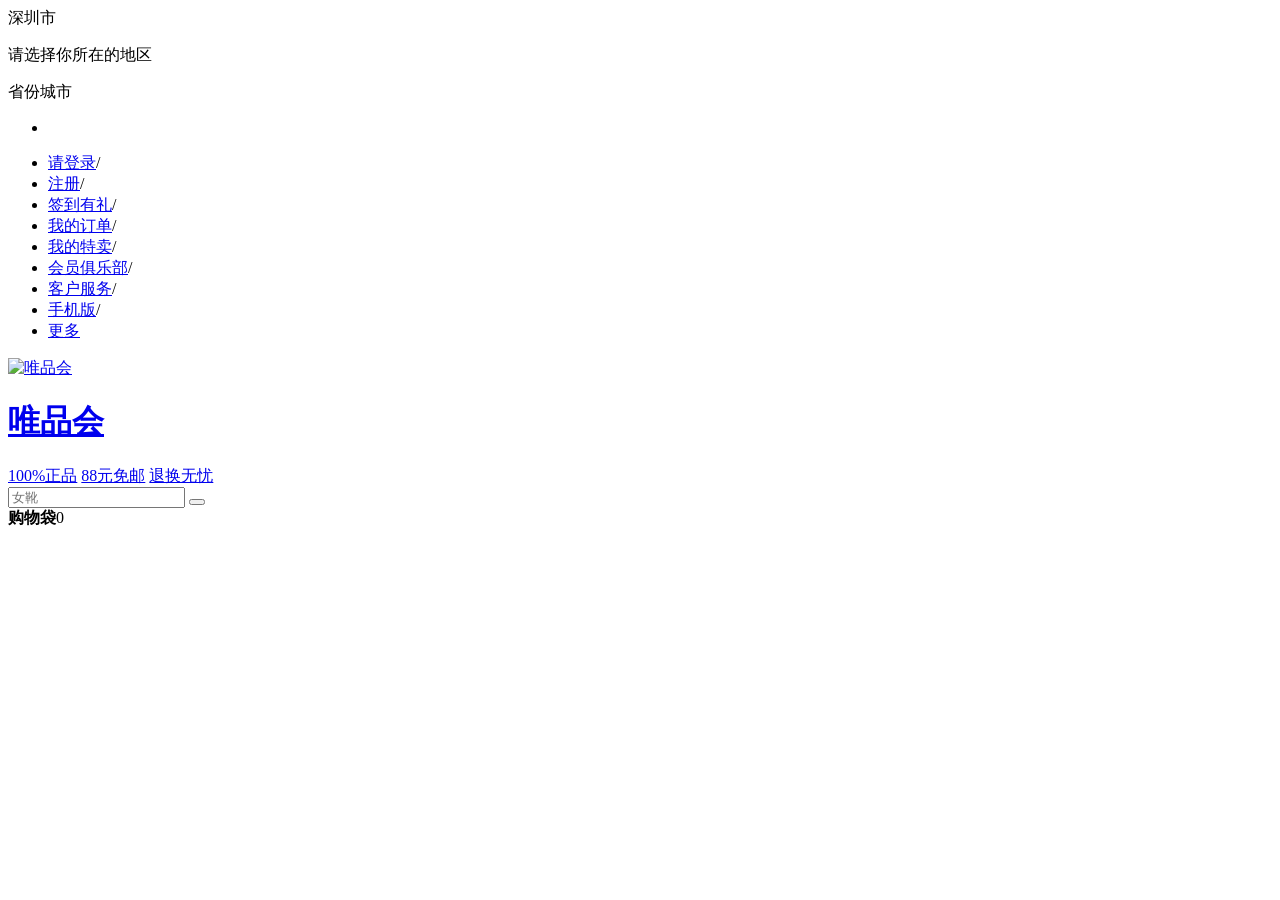
==== pages/index.html @ fd7fc165 "项目环境搭建-首页布局" ====
<!DOCTYPE html>
<html>
  <head>
    <meta charset="utf-8" />
    <title>Vipshop</title>
    <link rel="stylesheet" href="css/iconfont.css" />
    <link rel="stylesheet" href="css/index.css" />
    <link rel="stylesheet" href="css/init.css" />
  </head>
  <body>
    <div class="nav">
      <div class="topMessage container">
        <span id="area">
          深圳市<b class="iconfont icon-arrow-down-filling"></b>
          <div class="area">
            <p>请选择你所在的地区</p>
            <span>省份</span><span>城市</span>
            <ul>
              <li></li>
            </ul>
          </div>
        </span>
        <ul>
          <li><a href="#">请登录</a><span>/</span></li>
          <li><a href="#">注册</a><span>/</span></li>
          <li><a href="#">签到有礼</a><span>/</span></li>
          <li><a href="#">我的订单</a><span>/</span></li>
          <li>
            <a href="#">我的特卖<b class="iconfont icon-arrow-down-filling"></b></a><span>/</span>
          </li>
          <li>
            <a href="#">会员俱乐部<b class="iconfont icon-arrow-down-filling"></b></a><span>/</span>
          </li>
          <li>
            <a href="#">客户服务<b class="iconfont icon-arrow-down-filling"></b></a><span>/</span>
          </li>
          <li><a href="#">手机版</a><span>/</span></li>
          <li>
            <a href="#">更多<b class="iconfont icon-arrow-down-filling"></b></a>
          </li>
        </ul>
      </div>
    </div>
    <header class="container"> 
      <a href="#"><img src="img/logo.png" alt="唯品会"></a>
      <h1><a href="#" title="唯品会">唯品会</a></h1>
     <a href="#"><span><b class="iconfont icon-weipinhui"></b>100%正品</span></a>
     <a href="#"><span><b class="iconfont icon-weipinhui"></b>88元免邮</span></a>
     <a href="#"><span><b class="iconfont icon-weipinhui"></b>退换无忧</span></a>
     <div class="search">
      <input type="text" placeholder="女靴">
      <button><b class="iconfont icon-fangdajing"></b></button>
     </div>
     <div class="shopbag">
       <b class="iconfont icon-gouwudai"></b><b>购物袋</b><span>0</span></div>
    </header>
    
  </body>
</html>
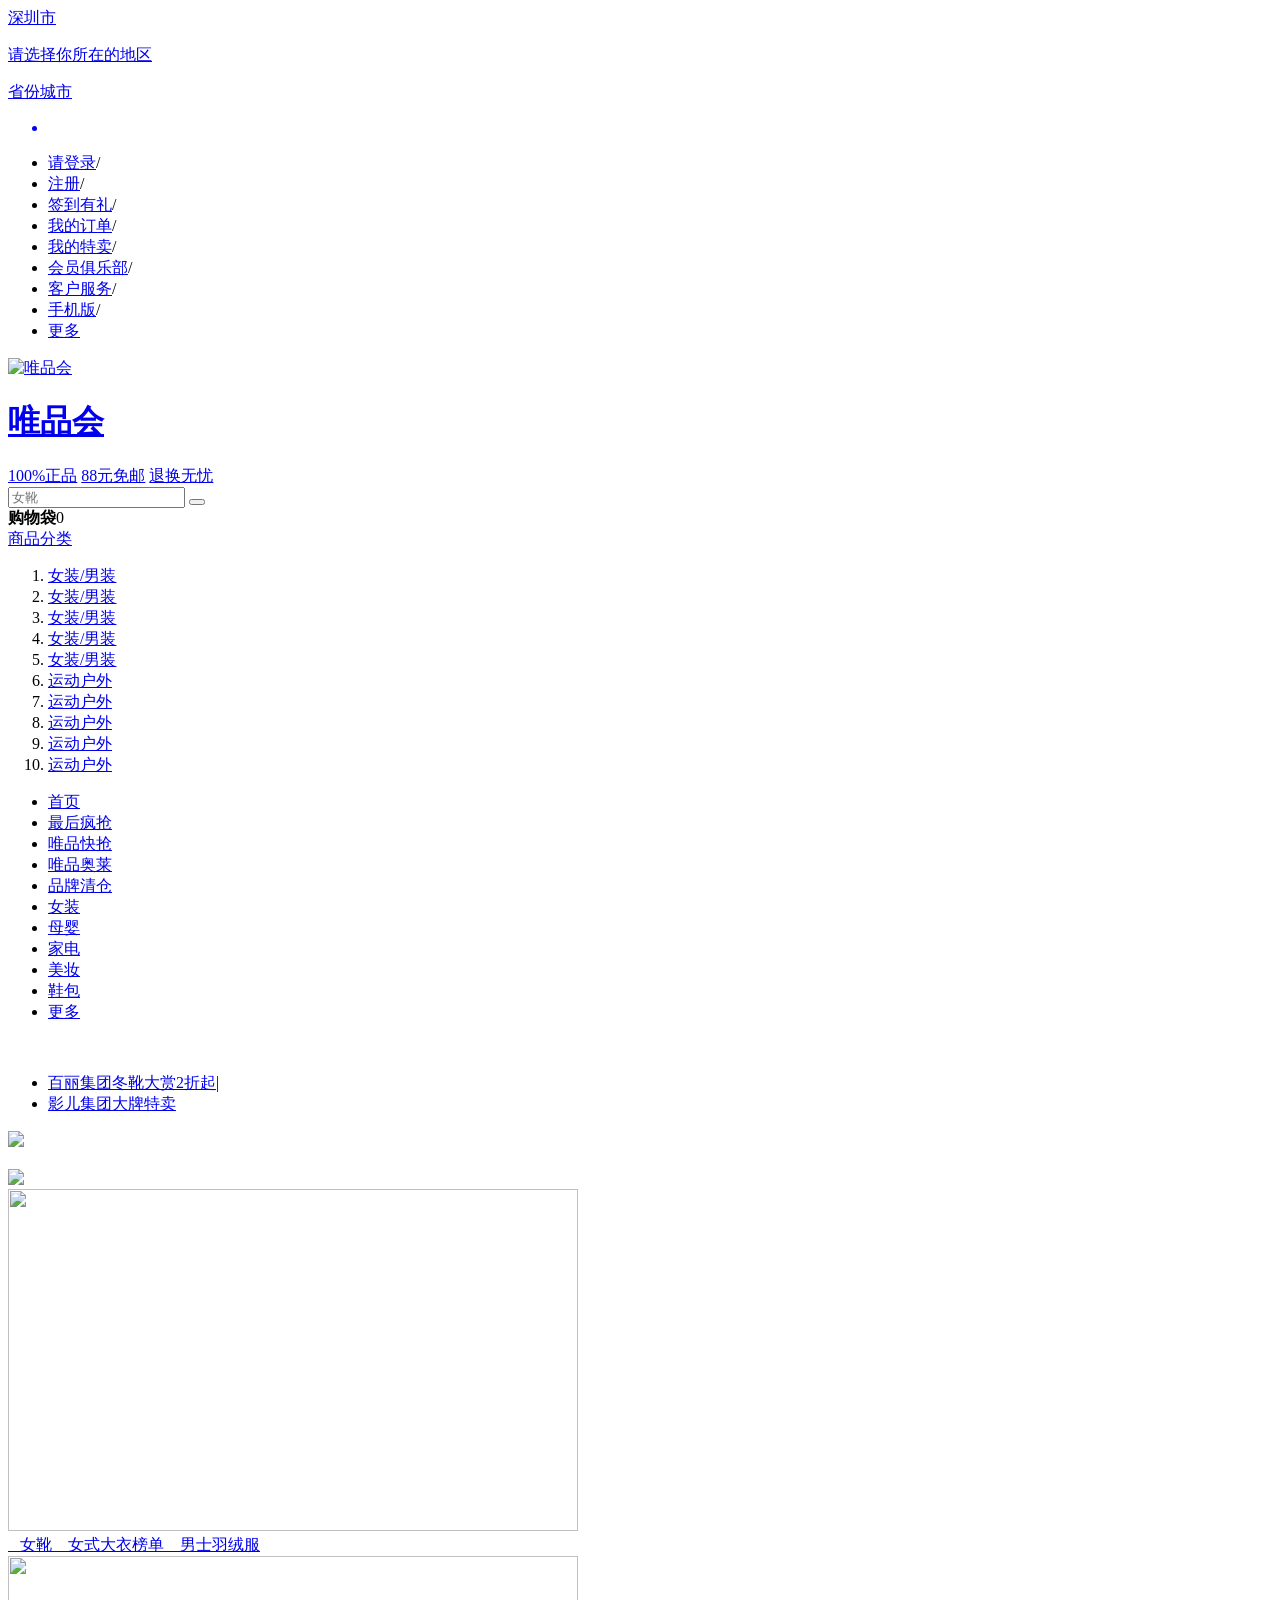
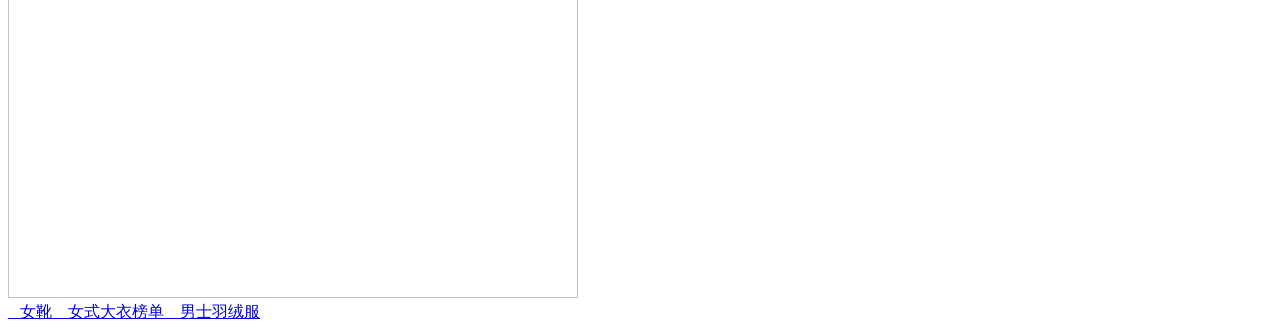
==== commit 01e7805b: "首页布局更新" ====
--- a/pages/index.html
+++ b/pages/index.html
@@ -10,7 +10,7 @@
   <body>
     <div class="nav">
       <div class="topMessage container">
-        <span id="area">
+        <a href="#" id="area">
           深圳市<b class="iconfont icon-arrow-down-filling"></b>
           <div class="area">
             <p>请选择你所在的地区</p>
@@ -19,7 +19,7 @@
               <li></li>
             </ul>
           </div>
-        </span>
+        </a>
         <ul>
           <li><a href="#">请登录</a><span>/</span></li>
           <li><a href="#">注册</a><span>/</span></li>
@@ -54,6 +54,100 @@
      <div class="shopbag">
        <b class="iconfont icon-gouwudai"></b><b>购物袋</b><span>0</span></div>
     </header>
-    
+    <div class="navlist container">
+      <span class="iconfont icon-caidan"><a href="#">商品分类</a>
+        <ol>
+          <li><a href="#">女装/男装</a></li>
+          <li><a href="#">女装/男装</a></li>
+          <li><a href="#">女装/男装</a></li>
+          <li><a href="#">女装/男装</a></li>
+          <li><a href="#">女装/男装</a></li>
+          <li><a href="#">运动户外</a></li>
+          <li><a href="#">运动户外</a></li>
+          <li><a href="#">运动户外</a></li>
+          <li><a href="#">运动户外</a></li>
+          <li><a href="#">运动户外</a></li>
+        </ol>
+      </span>
+      <ul>
+        <li><a href="#" class="navstyle">首页</a>
+        </li>
+        <li><a href="#">最后疯抢</a></li>
+        <li><a href="#">唯品快抢</a></li>
+        <li><a href="#">唯品奥莱</a></li>
+        <li><a href="#">品牌清仓</a></li>
+        <li><a href="#">女装</a></li>
+        <li><a href="#">母婴</a></li>
+        <li><a href="#">家电</a></li>
+        <li><a href="#">美妆</a></li>
+        <li><a href="#">鞋包</a></li>
+        <li><a href="#">更多<b class="iconfont icon-arrow-down"></b></a></li>
+      </ul>
+    </div>
+    <div class="banner">
+      <img src="img/C_banner.jpg" alt="">
+      <a href="#" class="container"><img src="img/banner.jpg" alt="" class="banner1"></a>
+      <ul>
+        <li><a href="#">百丽集团冬靴大赏2折起</a><span>|</span></li>
+        <li><a href="#">影儿集团大牌特卖</a></li>
+      </ul>
+    </div>
+    <div class="container content">
+      <a href="#" alt="大牌特卖" class="mt30"><img src="img/dptm.jpg"></a>
+      <div class="dptm">
+        <a href="#"><img src="img/dptm1.jpg" alt=""></a>
+        <a href="#"><img src="img/dptm2.jpg" alt=""></a>
+        <a href="#"><img src="img/dptm3.jpg" alt=""></a>
+      </div>
+      <a href="#" alt="每日必看专区" class="mt30"><img src="img/mrbk.jpg"></a>
+      <div class="mrbk">
+        <div href="#" class="case1">
+          <img src="img/goods2.jpg" alt="" style="width: 570px; height: 342px;">
+          <div class="goods">
+            <a href="#" id="slist">
+              <img src="img/goodli.jpg" alt="" class="goodstyle">
+              <img src="img/shoes1.png" alt="" class="slist">
+              <img src="img/hot.png" alt="" class="hot">
+              <span>女靴</span>
+            </a>
+            <a href="#" id="slist">
+              <img src="img/goodli.jpg" alt="" class="goodstyle">
+              <img src="img/dayi.png" alt="" class="slist">
+              <img src="img/hot.png" alt="" class="hot">
+              <span>女式大衣榜单</span>
+            </a>
+            <a href="#" id="slist">
+              <img src="img/goodli.jpg" alt="" class="goodstyle">
+              <img src="img/nanyrf.png" alt="" class="slist">
+              <img src="img/hot.png" alt="" class="hot">
+              <span>男士羽绒服</span>
+            </a>
+          </div>
+        </div>
+        <div href="#" class="case1">
+          <img src="img/goods2.jpg" alt="" style="width: 570px; height: 342px;">
+          <div class="goods">
+            <a href="#" id="slist">
+              <img src="img/goodli.jpg" alt="" class="goodstyle">
+              <img src="img/shoes1.png" alt="" class="slist">
+              <img src="img/hot.png" alt="" class="hot">
+              <span>女靴</span>
+            </a>
+            <a href="#" id="slist">
+              <img src="img/goodli.jpg" alt="" class="goodstyle">
+              <img src="img/dayi.png" alt="" class="slist">
+              <img src="img/hot.png" alt="" class="hot">
+              <span>女式大衣榜单</span>
+            </a>
+            <a href="#" id="slist">
+              <img src="img/goodli.jpg" alt="" class="goodstyle">
+              <img src="img/nanyrf.png" alt="" class="slist">
+              <img src="img/hot.png" alt="" class="hot">
+              <span>男士羽绒服</span>
+            </a>
+          </div>
+        </div>
+      </div>
+    </div>
   </body>
 </html>
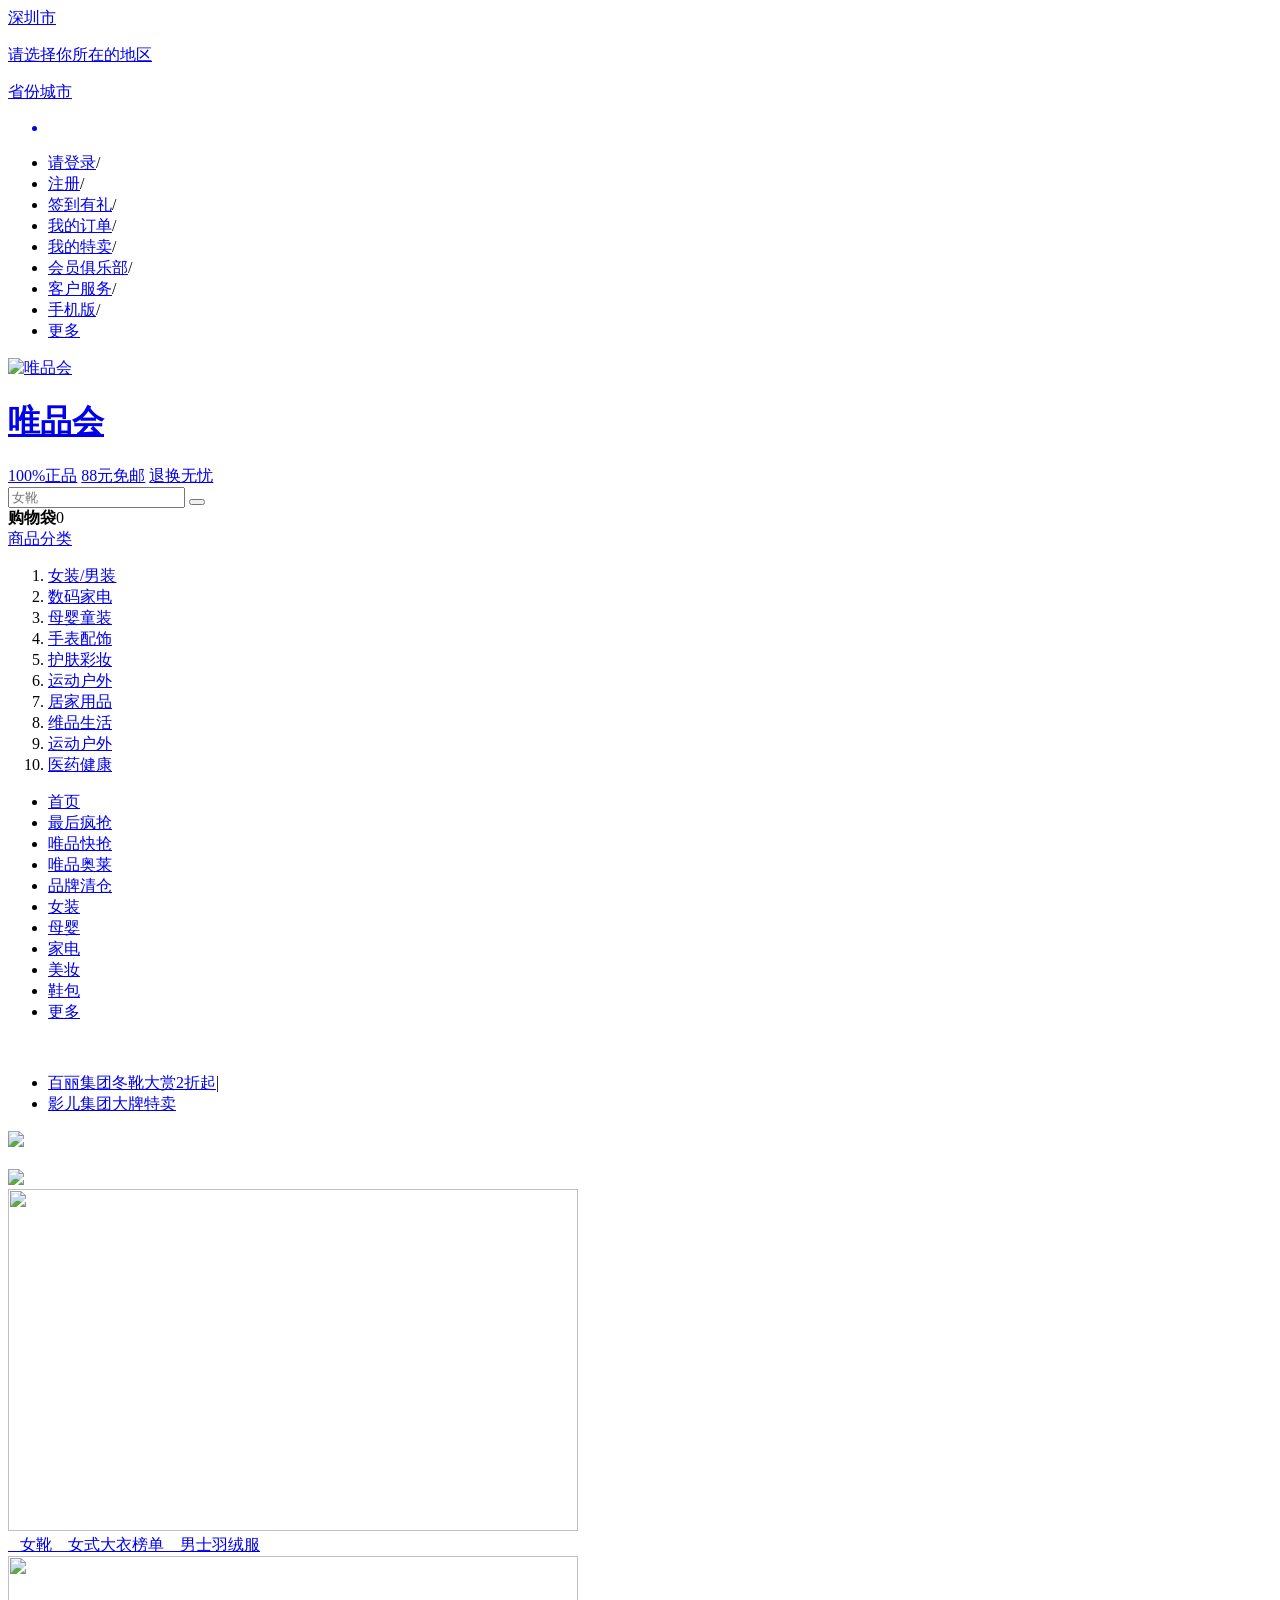
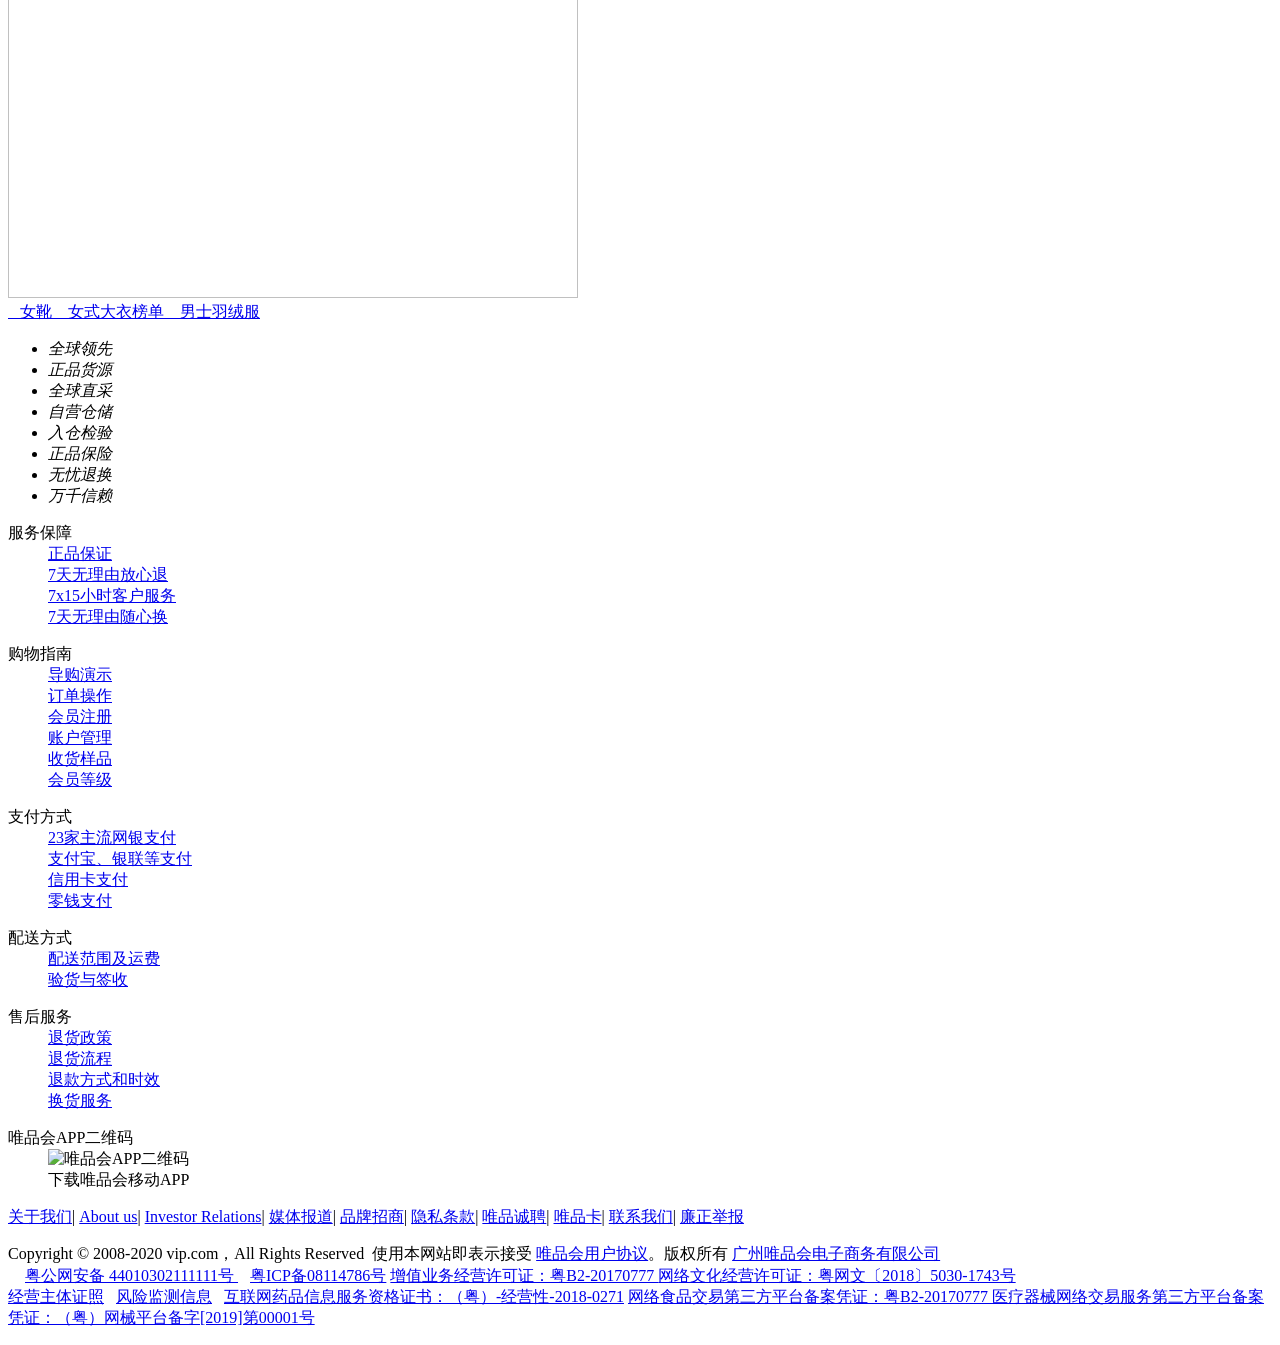
==== commit 648dd032: "11/22晚" ====
--- a/pages/index.html
+++ b/pages/index.html
@@ -56,17 +56,17 @@
     </header>
     <div class="navlist container">
       <span class="iconfont icon-caidan"><a href="#">商品分类</a>
-        <ol>
+        <ol class="nav_2">
           <li><a href="#">女装/男装</a></li>
-          <li><a href="#">女装/男装</a></li>
-          <li><a href="#">女装/男装</a></li>
-          <li><a href="#">女装/男装</a></li>
-          <li><a href="#">女装/男装</a></li>
+          <li><a href="#">数码家电</a></li>
+          <li><a href="#">母婴童装</a></li>
+          <li><a href="#">手表配饰</a></li>
+          <li><a href="#">护肤彩妆</a></li>
           <li><a href="#">运动户外</a></li>
+          <li><a href="#">居家用品</a></li>
+          <li><a href="#">维品生活</a></li>
           <li><a href="#">运动户外</a></li>
-          <li><a href="#">运动户外</a></li>
-          <li><a href="#">运动户外</a></li>
-          <li><a href="#">运动户外</a></li>
+          <li><a href="#">医药健康</a></li>
         </ol>
       </span>
       <ul>
@@ -149,5 +149,180 @@
         </div>
       </div>
     </div>
+    <!-- 分割线 -->
+    <footer id="footer" class="footer">
+      <div class="footer-inner">
+                      <ul class="footer-vip">
+                  <li>
+                      <i class="iconfont icon-pj_manyi">全球领先</i>
+                  </li>
+                  <li>
+                      <i class="">正品货源</i>
+                  </li>
+                  <li>
+                      <i class="">全球直采</i>
+                  </li>
+                  <li>
+                      <i class="">自营仓储</i>
+                  </li>
+                  <li>
+                      <i class="">入仓检验</i>
+                  </li>
+                  <li>
+                      <i class="">正品保险</i>
+                  </li>
+                  <li>
+                      <i class="">无忧退换</i>
+                  </li>
+                  <li>
+                      <i class="">万千信赖</i>
+                  </li>
+              </ul>
+              <div class="footer-list">
+                  <dl class="link-anim">
+                      <dt>服务保障</dt>
+                      <dd>
+                          <a href="//viva.vip.com/act/supportInsurance?wapid=vivac_767" target="_blank" rel="nofollow">正品保证</a>
+                      </dd>
+                      <dd>
+                          <a href="//help.vip.com/commitment.php" target="_blank" rel="nofollow">7天无理由放心退</a>
+                      </dd>
+                      <dd>
+                          <a href="//help.vip.com/commitment.php" target="_blank" class="J_common_help" rel="nofollow"></a>
+                      </dd>
+                      <dd>
+                          <a href="//acs.vip.com/" target="_blank" rel="nofollow">7x15小时客户服务</a>
+                      </dd>
+                      <dd>
+                          <a href="//viva.vip.com/act/changeProduct-pc?wapid=vivac_825" target="_blank" rel="nofollow">7天无理由随心换</a>
+                      </dd>
+                  </dl>
+                  <dl class="link-anim">
+                      <dt>购物指南</dt>
+                      <dd>
+                          <a href="//help.vip.com/themelist.php?type=detail&amp;id=308" target="_blank" rel="nofollow">导购演示</a>
+                      </dd>
+                      <dd>
+                          <a href="//help.vip.com/themelist.php?type=detail&amp;id=330" target="_blank" rel="nofollow">订单操作</a>
+                      </dd>
+                      <dd>
+                          <a href="//help.vip.com/themelist.php?type=detail&amp;id=206" target="_blank" rel="nofollow">会员注册</a>
+                      </dd>
+                      <dd>
+                          <a href="//help.vip.com/themelist.php?type=detail&amp;id=329" target="_blank" rel="nofollow">账户管理</a>
+                      </dd>
+                      <dd>
+                          <a href="//help.vip.com/themelist.php?type=detail&amp;id=104" target="_blank" rel="nofollow">收货样品</a>
+                      </dd>
+                      <dd>
+                          <a href="//help.vip.com/themelist.php?cid=69" target="_blank" rel="nofollow">会员等级</a>
+                      </dd>
+                  </dl>
+                  <dl class="link-anim">
+                      <dt>支付方式</dt>
+                      <dd>
+                          <a href="//help.vip.com/themelist.php?type=detail&amp;id=336" target="_blank" rel="nofollow">23家主流网银支付</a>
+                      </dd>
+                      <dd>
+                          <a href="//help.vip.com/themelist.php?type=detail&amp;id=336" target="_blank" rel="nofollow">支付宝、银联等支付</a>
+                      </dd>
+                      <dd>
+                          <a href="//help.vip.com/themelist.php?type=detail&amp;id=336" target="_blank" rel="nofollow">信用卡支付</a>
+                      </dd>
+                      <dd>
+                          <a href="//help.vip.com/themelist.php?type=detail&amp;id=335" target="_blank" rel="nofollow">零钱支付</a>
+                      </dd>
+                  </dl>
+                  <dl class="link-anim">
+                      <dt>配送方式</dt>
+                      <dd>
+                          <a href="//help.vip.com/themelist.php?type=detail&amp;id=345" target="_blank" rel="nofollow">配送范围及运费</a>
+                      </dd>
+                      <dd>
+                          <a href="//help.vip.com/themelist.php?type=detail&amp;id=63" target="_blank" rel="nofollow">验货与签收</a>
+                      </dd>
+                  </dl>
+                  <dl class="link-anim">
+                      <dt>售后服务</dt>
+                      <dd>
+                          <a href="//help.vip.com/themelist.php?cid=74" target="_blank" rel="nofollow">退货政策</a>
+                      </dd>
+                      <dd>
+                          <a href="//help.vip.com/themelist.php?type=detail&amp;id=236" target="_blank" rel="nofollow">退货流程</a>
+                      </dd>
+                      <dd>
+                          <a href="//help.vip.com/themelist.php?type=detail&amp;id=317" target="_blank" rel="nofollow">退款方式和时效</a>
+                      </dd>
+                      <dd>
+                          <a href="//help.vip.com/themelist.php?cid=146" target="_blank" rel="nofollow">换货服务</a>
+                      </dd>
+                  </dl>
+                  <dl class="tc last">
+                      <dt>唯品会APP二维码</dt>
+                      <dd>
+                          <img class="lazy" src="//a.vpimg4.com/upload/actpics/xuangou_daily/help/page_bottom_dl_n.png" width="100" height="100" alt="唯品会APP二维码">
+                      </dd>
+                      <dd>下载唯品会移动APP</dd>
+                  </dl>
+              </div>
+                      <div class="footer-infor">
+              <p class="footer-infor-link">
+                  <a target="_blank" rel="nofollow" href="//www.vip.com/about-us" title="关于我们">关于我们</a>|
+                  <a target="_blank" rel="nofollow" href="//www.vip.com/en/about-us" title="About us">About us</a>|
+                  <a target="_blank" rel="nofollow" href="http://ir.vip.com/" title="Investor Relations">Investor Relations</a>|
+                  <a target="_blank" rel="nofollow" href="//blog.vip.com/?r=/Blog/HTML_showList/sort_id//29" title="媒体报道">媒体报道</a>|
+                  <a target="_blank" rel="nofollow" href="//vis.vip.com/stipulate/" title="品牌招商">品牌招商</a>|
+                  <a target="_blank" rel="nofollow" href="//www.vip.com/privacy" title="隐私条款">隐私条款</a>|
+                  <a target="_blank" rel="nofollow" href="https://job.vip.com" title="唯品诚聘">唯品诚聘</a>|
+                  <a target="_blank" rel="nofollow" href="//detail.vip.com/vipcard.html" title="唯品卡">唯品卡</a>|
+                  <a target="_blank" href="//www.vip.com/contact-us" title="联系我们">联系我们</a>|
+                  <a target="_blank" href="//www.vip.com/jubao" title="廉正举报">廉正举报</a>
+              </p>
+              <p class="footer-infor-txt">
+                  Copyright © 2008-2020 vip.com，All Rights Reserved&nbsp;&nbsp;使用本网站即表示接受
+                  <a rel="nofollow" href="//viva.vip.com/act/supportClause-pc?wapid=vivac_802">唯品会用户协议</a>。版权所有
+                  <a rel="nofollow" href="//www.vip.com/">广州唯品会电子商务有限公司</a>
+                  <br>
+                  <a href="http://www.beian.gov.cn/portal/registerSystemInfo?recordcode=44010302111111" target="_blank">
+                      <img src="//a.vpimg4.com/upload/actpics/act/sp/police_icon.png" width="14" height="14" style="margin:2px 3px 0 0;">粤公网安备 44010302111111号
+                  </a>&nbsp;&nbsp;
+                  <a rel="nofollow" href="http://www.beian.miit.gov.cn">粤ICP备08114786号</a>
+                  <a rel="nofollow" target="_blank" href="//viva.vip.com/act/actValueAddedService-pc">增值业务经营许可证：粤B2-20170777 </a>
+                  <a rel="nofollow" href="http://qr.ccm.gov.cn/lic/4b3d4177d8ec4aef91469e36f63702fa#">网络文化经营许可证：粤网文〔2018〕5030-1743号</a>
+                  <br>
+                  <a rel="nofollow" href="//viva.vip.com/act/actBusinessLicense-pc?wapid=vivac_813">经营主体证照</a>&nbsp;&nbsp;
+                  <a href="//help.vip.com/themelist.php?type=detail&amp;id=475" target="_blank" rel="nofollow">风险监测信息</a>&nbsp;&nbsp;
+                  <a rel="nofollow" href="//viva.vip.com/act/c/actDrugInfoLicense-pc?wapid=vivac_1070">互联网药品信息服务资格证书：（粤）-经营性-2018-0271</a>
+                  <a rel="nofollow" href="//viva.vip.com/act/actFoodTradeLicense-pc?wapid=vivac_1131"> 网络食品交易第三方平台备案凭证：粤B2-20170777 </a>
+                  <a rel="nofollow" href="//viva.vip.com/act/actInstrumentTradeLicense-pc?wapid=vivac_1132">医疗器械网络交易服务第三方平台备案凭证：（粤）网械平台备字[2019]第00001号</a>
+              </p>
+          </div>
+      </div>
+      <div class="footer-ft">
+          <p class="footer-pic">
+              <a rel="nofollow" target="_blank" href="//online.unionpay.com/">
+                  <i class="footer-pic-ico01" title="银联特约商户"></i>
+              </a>
+              <a rel="nofollow" target="_blank" href="//weiquan.vip.com">
+                  <i class="footer-pic-ico04" title="消费维权服务站"></i>
+              </a>
+              <a rel="nofollow" target="_blank" href="https://www.12377.cn/">
+                  <i class="footer-pic-ico11" title="不良信息举报中心"></i>
+              </a>
+              <a rel="nofollow" target="_blank" href="http://www.gzjd.gov.cn/">
+                  <i class="footer-pic-ico06" title="网络警察报警平台"></i>
+              </a>
+              <a rel="nofollow" target="_blank" href="//www.weibo.com/u/2931161010?topnav=1&amp;wvr=6&amp;topsug=1&amp;is_hot=1">
+                  <i class="footer-pic-ico07" title="公安局网络警察支队"></i>
+              </a>
+              <a rel="nofollow" target="_blank" href="https://credit.cecdc.com/CX20160725023666090470.html" id="___szfw_logo___">
+                  <i class="footer-pic-ico09" title="诚信网站"></i>
+              </a>
+              <a rel="nofollow" target="_blank" href="https://ss.knet.cn/verifyseal.dll?sn=2011022400100006603&amp;ct=df&amp;a=1&amp;pa=0.5265976136604793">
+                  <i class="footer-pic-ico10" title="可信网站"></i>
+              </a>
+          </p>
+      </div>
+  </footer>
   </body>
 </html>
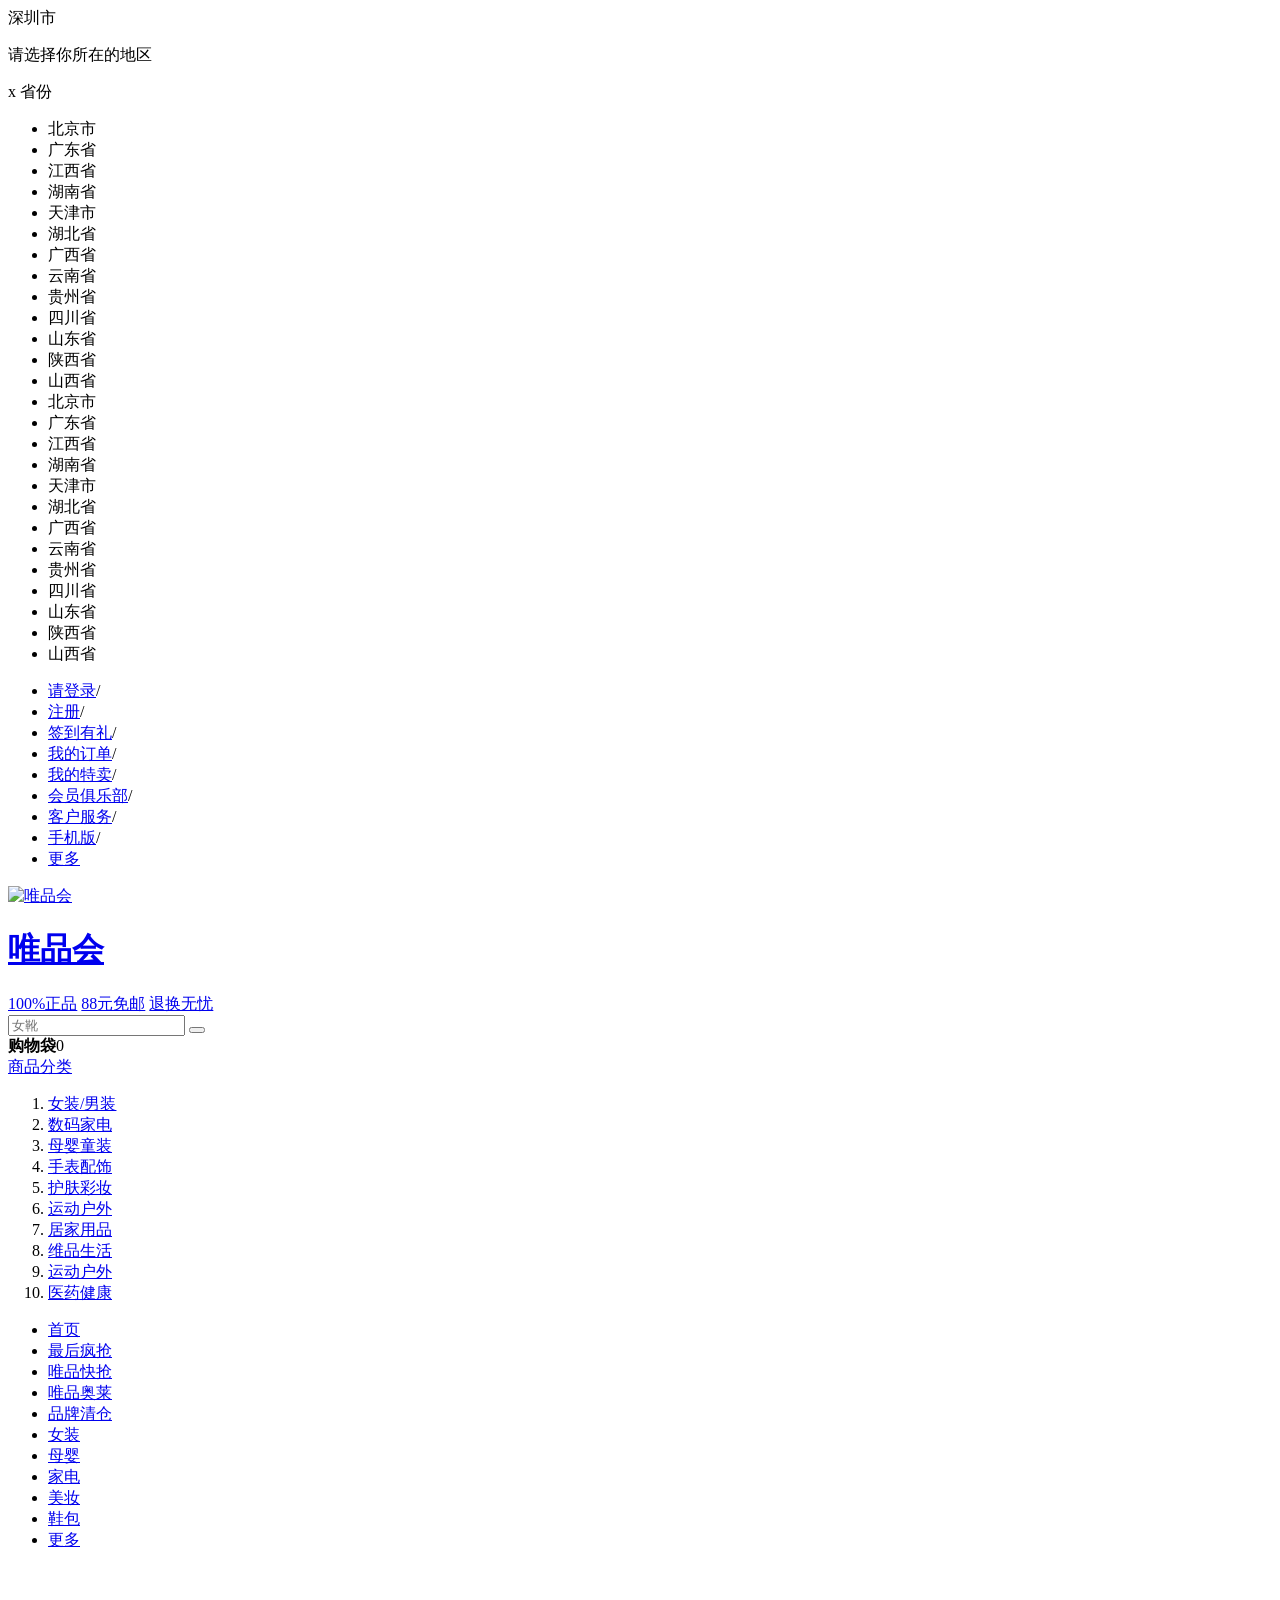
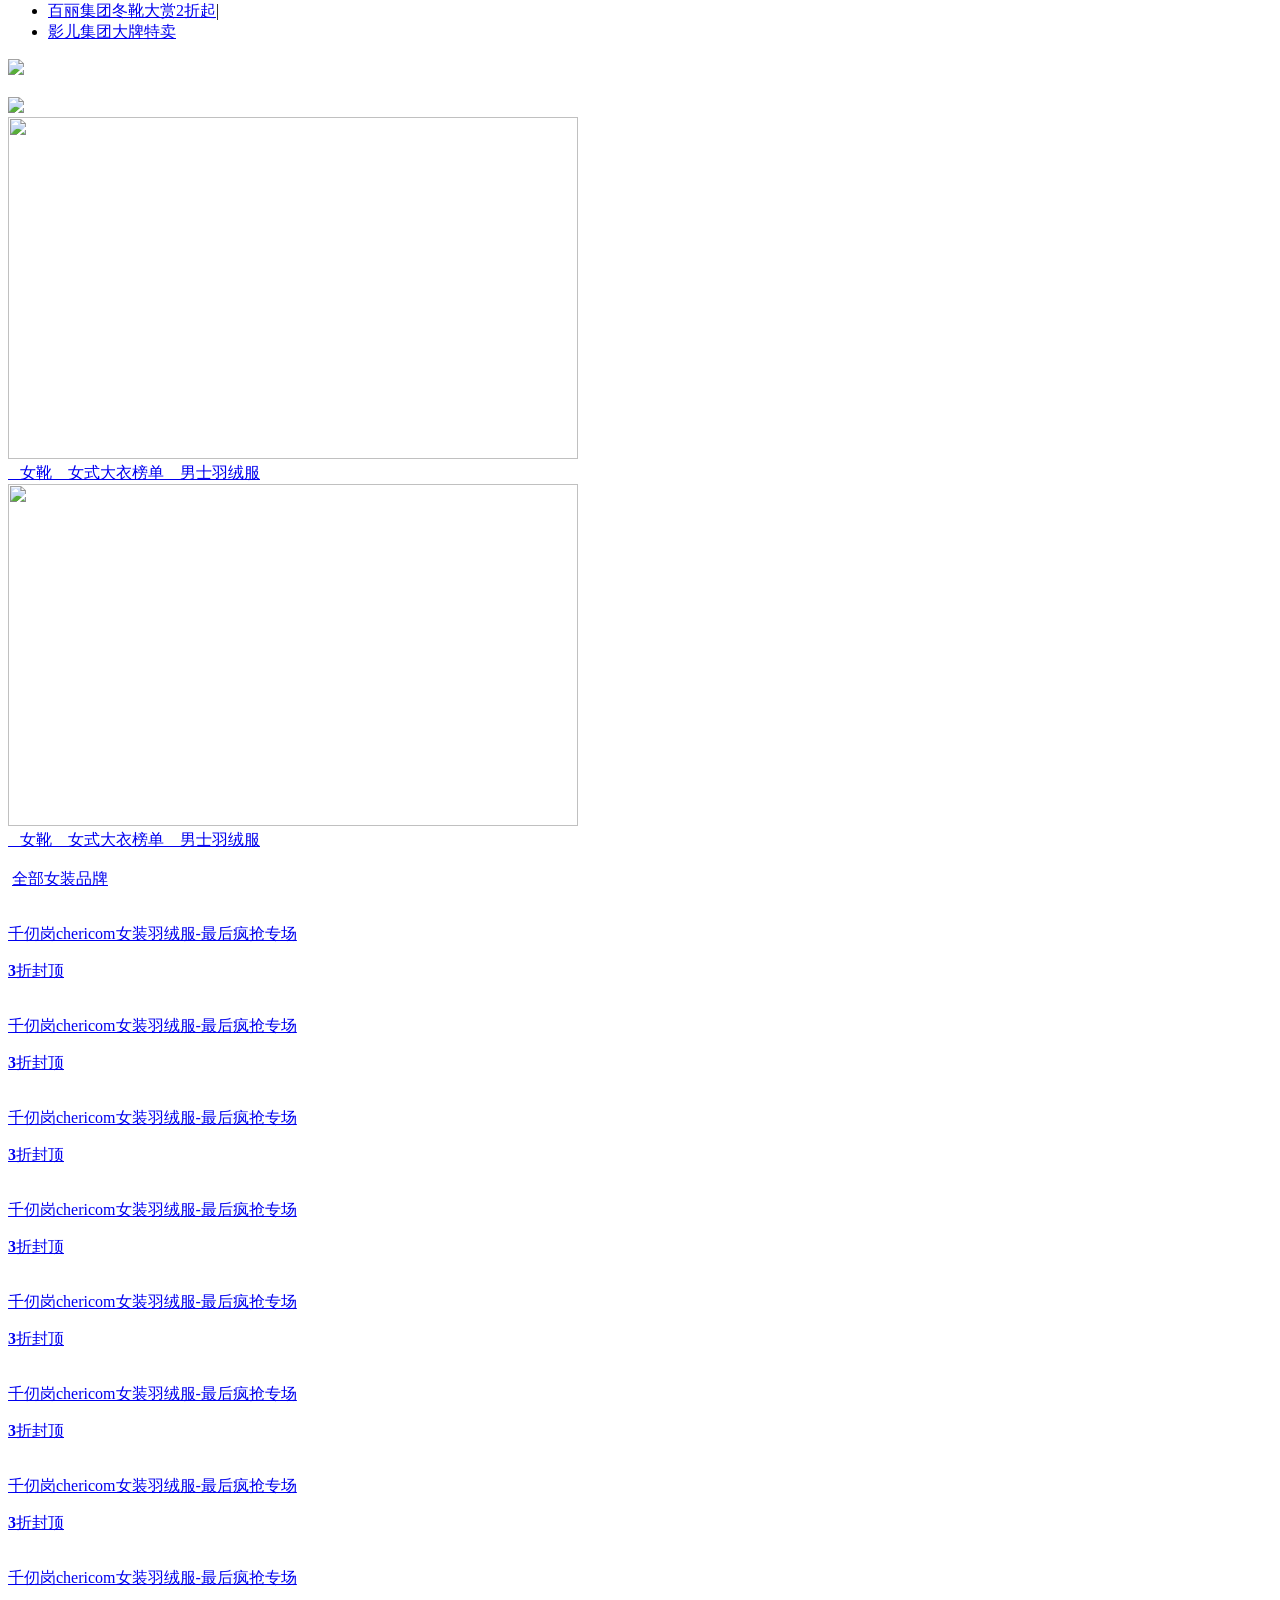
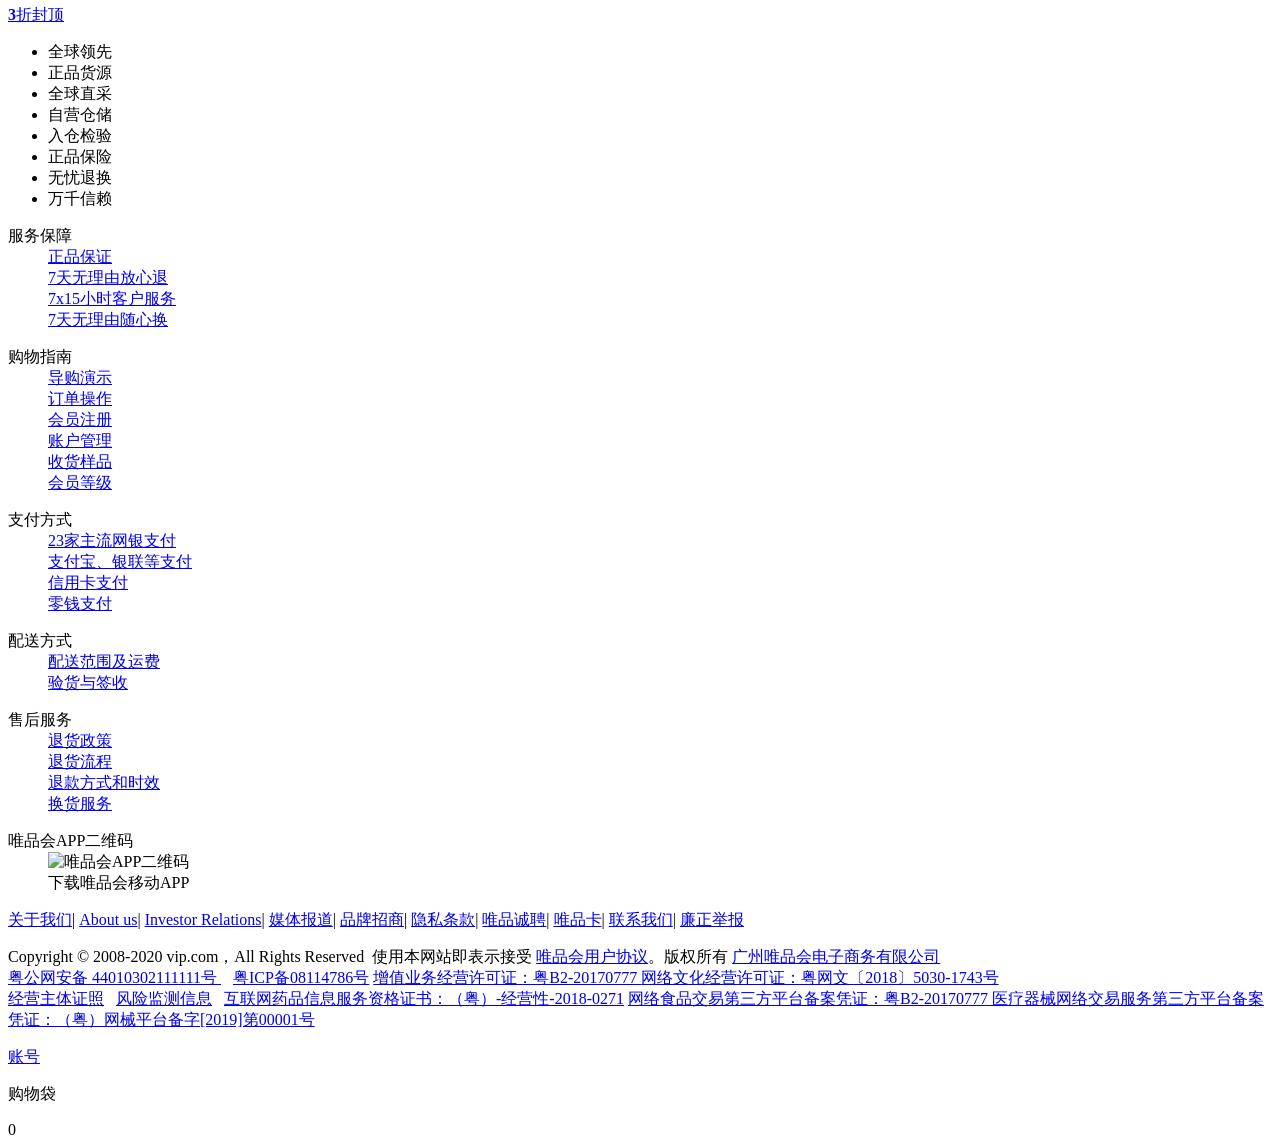
==== commit f0009c99: "首页布局完成，登录界面构建" ====
--- a/pages/index.html
+++ b/pages/index.html
@@ -8,20 +8,48 @@
     <link rel="stylesheet" href="css/init.css" />
   </head>
   <body>
+    <!-- 顶部导航 -->
     <div class="nav">
       <div class="topMessage container">
-        <a href="#" id="area">
+        <span id="area">
           深圳市<b class="iconfont icon-arrow-down-filling"></b>
           <div class="area">
             <p>请选择你所在的地区</p>
-            <span>省份</span><span>城市</span>
-            <ul>
-              <li></li>
-            </ul>
+            <span class="close">x</span>
+            <span class="province">省份
+              <ul>
+                <li>北京市</li>
+                <li>广东省</li>
+                <li>江西省</li>
+                <li>湖南省</li>
+                <li>天津市</li>
+                <li>湖北省</li>
+                <li>广西省</li>
+                <li>云南省</li>
+                <li>贵州省</li>
+                <li>四川省</li>
+                <li>山东省</li>
+                <li>陕西省</li>
+                <li>山西省</li>
+                <li>北京市</li>
+                <li>广东省</li>
+                <li>江西省</li>
+                <li>湖南省</li>
+                <li>天津市</li>
+                <li>湖北省</li>
+                <li>广西省</li>
+                <li>云南省</li>
+                <li>贵州省</li>
+                <li>四川省</li>
+                <li>山东省</li>
+                <li>陕西省</li>
+                <li>山西省</li>
+              </ul>
+            </span>
           </div>
-        </a>
-        <ul>
-          <li><a href="#">请登录</a><span>/</span></li>
+        </span>
+        <ul class="nav-top">
+          <li><a href="login.html">请登录</a><span>/</span></li>
           <li><a href="#">注册</a><span>/</span></li>
           <li><a href="#">签到有礼</a><span>/</span></li>
           <li><a href="#">我的订单</a><span>/</span></li>
@@ -41,6 +69,7 @@
         </ul>
       </div>
     </div>
+    <!-- 头部 -->
     <header class="container"> 
       <a href="#"><img src="img/logo.png" alt="唯品会"></a>
       <h1><a href="#" title="唯品会">唯品会</a></h1>
@@ -49,11 +78,12 @@
      <a href="#"><span><b class="iconfont icon-weipinhui"></b>退换无忧</span></a>
      <div class="search">
       <input type="text" placeholder="女靴">
-      <button><b class="iconfont icon-fangdajing"></b></button>
+      <button><b class="iconfont icon-search"></b></button>
      </div>
      <div class="shopbag">
        <b class="iconfont icon-gouwudai"></b><b>购物袋</b><span>0</span></div>
     </header>
+    <!-- 商品导航 -->
     <div class="navlist container">
       <span class="iconfont icon-caidan"><a href="#">商品分类</a>
         <ol class="nav_2">
@@ -84,6 +114,7 @@
         <li><a href="#">更多<b class="iconfont icon-arrow-down"></b></a></li>
       </ul>
     </div>
+    <!-- banner图 -->
     <div class="banner">
       <img src="img/C_banner.jpg" alt="">
       <a href="#" class="container"><img src="img/banner.jpg" alt="" class="banner1"></a>
@@ -92,12 +123,13 @@
         <li><a href="#">影儿集团大牌特卖</a></li>
       </ul>
     </div>
+    <!-- 主题内容 -->
     <div class="container content">
-      <a href="#" alt="大牌特卖" class="mt30"><img src="img/dptm.jpg"></a>
+      <a href="#" alt="大牌特卖" class="mt30"><img src="img/dptm.png"></a>
       <div class="dptm">
-        <a href="#"><img src="img/dptm1.jpg" alt=""></a>
-        <a href="#"><img src="img/dptm2.jpg" alt=""></a>
-        <a href="#"><img src="img/dptm3.jpg" alt=""></a>
+        <a href="#"><img src="img/dptm1.png" alt=""></a>
+        <a href="#"><img src="img/dptm2.png" alt=""></a>
+        <a href="#"><img src="img/dptm3.png" alt=""></a>
       </div>
       <a href="#" alt="每日必看专区" class="mt30"><img src="img/mrbk.jpg"></a>
       <div class="mrbk">
@@ -149,55 +181,136 @@
         </div>
       </div>
     </div>
-    <!-- 分割线 -->
+    <div class="main container">
+      <img src="img/clock2.png" alt="" class="main-head">
+      <div class="main-top">
+        <img src="img/nzpp.png" alt="">
+        <a href="#">全部女装品牌<i class="iconfont icon-arrow-double-right"></i></a>
+      </div>
+      <div class="page">
+        <div class="item">
+          <a href="#">
+            <img src="img/item1.jpg" alt="">
+            <div class="info">
+              <p>千仞岗chericom女装羽绒服-最后疯抢专场</p>
+              <span><b>3</b>折封顶</span>
+            </div>
+          </a>
+        </div>
+        <div class="item">
+          <a href="#">
+            <img src="img/item2.jpg" alt="">
+            <div class="info">
+              <p>千仞岗chericom女装羽绒服-最后疯抢专场</p>
+              <span><b>3</b>折封顶</span>
+            </div>
+          </a>
+        </div>
+        <div class="item">
+          <a href="#">
+            <img src="img/item3.jpg" alt="">
+            <div class="info">
+              <p>千仞岗chericom女装羽绒服-最后疯抢专场</p>
+              <span><b>3</b>折封顶</span>
+            </div>
+          </a>
+        </div>
+        <div class="item">
+          <a href="#">
+            <img src="img/item4.jpg" alt="">
+            <div class="info">
+              <p>千仞岗chericom女装羽绒服-最后疯抢专场</p>
+              <span><b>3</b>折封顶</span>
+            </div>
+          </a>
+        </div>
+        <div class="item">
+          <a href="#">
+            <img src="img/item1.jpg" alt="">
+            <div class="info">
+              <p>千仞岗chericom女装羽绒服-最后疯抢专场</p>
+              <span><b>3</b>折封顶</span>
+            </div>
+          </a>
+        </div>
+        <div class="item">
+          <a href="#">
+            <img src="img/item2.jpg" alt="">
+            <div class="info">
+              <p>千仞岗chericom女装羽绒服-最后疯抢专场</p>
+              <span><b>3</b>折封顶</span>
+            </div>
+          </a>
+        </div>
+        <div class="item">
+          <a href="#">
+            <img src="img/item3.jpg" alt="">
+            <div class="info">
+              <p>千仞岗chericom女装羽绒服-最后疯抢专场</p>
+              <span><b>3</b>折封顶</span>
+            </div>
+          </a>
+        </div>
+        <div class="item">
+          <a href="#">
+            <img src="img/item4.jpg" alt="">
+            <div class="info">
+              <p>千仞岗chericom女装羽绒服-最后疯抢专场</p>
+              <span><b>3</b>折封顶</span>
+            </div>
+          </a>
+        </div>
+      </div>
+    </div>
+    <!-- 底部 -->
     <footer id="footer" class="footer">
       <div class="footer-inner">
-                      <ul class="footer-vip">
-                  <li>
-                      <i class="iconfont icon-pj_manyi">全球领先</i>
-                  </li>
-                  <li>
-                      <i class="">正品货源</i>
-                  </li>
-                  <li>
-                      <i class="">全球直采</i>
-                  </li>
-                  <li>
-                      <i class="">自营仓储</i>
-                  </li>
-                  <li>
-                      <i class="">入仓检验</i>
-                  </li>
-                  <li>
-                      <i class="">正品保险</i>
-                  </li>
-                  <li>
-                      <i class="">无忧退换</i>
-                  </li>
-                  <li>
-                      <i class="">万千信赖</i>
-                  </li>
-              </ul>
-              <div class="footer-list">
-                  <dl class="link-anim">
-                      <dt>服务保障</dt>
-                      <dd>
-                          <a href="//viva.vip.com/act/supportInsurance?wapid=vivac_767" target="_blank" rel="nofollow">正品保证</a>
-                      </dd>
-                      <dd>
-                          <a href="//help.vip.com/commitment.php" target="_blank" rel="nofollow">7天无理由放心退</a>
-                      </dd>
-                      <dd>
-                          <a href="//help.vip.com/commitment.php" target="_blank" class="J_common_help" rel="nofollow"></a>
-                      </dd>
-                      <dd>
-                          <a href="//acs.vip.com/" target="_blank" rel="nofollow">7x15小时客户服务</a>
-                      </dd>
-                      <dd>
-                          <a href="//viva.vip.com/act/changeProduct-pc?wapid=vivac_825" target="_blank" rel="nofollow">7天无理由随心换</a>
-                      </dd>
-                  </dl>
-                  <dl class="link-anim">
+        <ul class="footer-vip">
+            <li>
+                <i class="iconfont icon-pj_manyi"></i>全球领先
+            </li>
+            <li>
+                <i class="iconfont icon-pj_manyi"></i>正品货源
+            </li>
+            <li>
+                <i class="iconfont icon-pj_manyi"></i>全球直采
+            </li>
+            <li>
+                <i class="iconfont icon-pj_manyi"></i>自营仓储
+            </li>
+            <li>
+                <i class="iconfont icon-pj_manyi"></i>入仓检验
+            </li>
+            <li>
+                <i class="iconfont icon-pj_manyi"></i>正品保险
+            </li>
+            <li>
+                <i class="iconfont icon-pj_manyi"></i>无忧退换
+            </li>
+            <li>
+                <i class="iconfont icon-pj_manyi"></i>万千信赖
+            </li>
+        </ul>
+        <div class="footer-list">
+            <dl class="link-anim">
+              <dt>服务保障</dt>
+              <dd>
+                  <a href="//viva.vip.com/act/supportInsurance?wapid=vivac_767" target="_blank" rel="nofollow">正品保证</a>
+              </dd>
+              <dd>
+                  <a href="//help.vip.com/commitment.php" target="_blank" rel="nofollow">7天无理由放心退</a>
+              </dd>
+              <dd>
+                  <a href="//help.vip.com/commitment.php" target="_blank" class="J_common_help" rel="nofollow"></a>
+              </dd>
+              <dd>
+                  <a href="//acs.vip.com/" target="_blank" rel="nofollow">7x15小时客户服务</a>
+              </dd>
+              <dd>
+                  <a href="//viva.vip.com/act/changeProduct-pc?wapid=vivac_825" target="_blank" rel="nofollow">7天无理由随心换</a>
+              </dd>
+            </dl>
+            <dl class="link-anim">
                       <dt>购物指南</dt>
                       <dd>
                           <a href="//help.vip.com/themelist.php?type=detail&amp;id=308" target="_blank" rel="nofollow">导购演示</a>
@@ -217,8 +330,8 @@
                       <dd>
                           <a href="//help.vip.com/themelist.php?cid=69" target="_blank" rel="nofollow">会员等级</a>
                       </dd>
-                  </dl>
-                  <dl class="link-anim">
+            </dl>
+            <dl class="link-anim">
                       <dt>支付方式</dt>
                       <dd>
                           <a href="//help.vip.com/themelist.php?type=detail&amp;id=336" target="_blank" rel="nofollow">23家主流网银支付</a>
@@ -232,8 +345,8 @@
                       <dd>
                           <a href="//help.vip.com/themelist.php?type=detail&amp;id=335" target="_blank" rel="nofollow">零钱支付</a>
                       </dd>
-                  </dl>
-                  <dl class="link-anim">
+            </dl>
+            <dl class="link-anim">
                       <dt>配送方式</dt>
                       <dd>
                           <a href="//help.vip.com/themelist.php?type=detail&amp;id=345" target="_blank" rel="nofollow">配送范围及运费</a>
@@ -241,8 +354,8 @@
                       <dd>
                           <a href="//help.vip.com/themelist.php?type=detail&amp;id=63" target="_blank" rel="nofollow">验货与签收</a>
                       </dd>
-                  </dl>
-                  <dl class="link-anim">
+            </dl>
+            <dl class="link-anim">
                       <dt>售后服务</dt>
                       <dd>
                           <a href="//help.vip.com/themelist.php?cid=74" target="_blank" rel="nofollow">退货政策</a>
@@ -256,35 +369,34 @@
                       <dd>
                           <a href="//help.vip.com/themelist.php?cid=146" target="_blank" rel="nofollow">换货服务</a>
                       </dd>
-                  </dl>
-                  <dl class="tc last">
-                      <dt>唯品会APP二维码</dt>
-                      <dd>
-                          <img class="lazy" src="//a.vpimg4.com/upload/actpics/xuangou_daily/help/page_bottom_dl_n.png" width="100" height="100" alt="唯品会APP二维码">
-                      </dd>
-                      <dd>下载唯品会移动APP</dd>
-                  </dl>
-              </div>
-                      <div class="footer-infor">
-              <p class="footer-infor-link">
-                  <a target="_blank" rel="nofollow" href="//www.vip.com/about-us" title="关于我们">关于我们</a>|
-                  <a target="_blank" rel="nofollow" href="//www.vip.com/en/about-us" title="About us">About us</a>|
-                  <a target="_blank" rel="nofollow" href="http://ir.vip.com/" title="Investor Relations">Investor Relations</a>|
-                  <a target="_blank" rel="nofollow" href="//blog.vip.com/?r=/Blog/HTML_showList/sort_id//29" title="媒体报道">媒体报道</a>|
-                  <a target="_blank" rel="nofollow" href="//vis.vip.com/stipulate/" title="品牌招商">品牌招商</a>|
-                  <a target="_blank" rel="nofollow" href="//www.vip.com/privacy" title="隐私条款">隐私条款</a>|
-                  <a target="_blank" rel="nofollow" href="https://job.vip.com" title="唯品诚聘">唯品诚聘</a>|
-                  <a target="_blank" rel="nofollow" href="//detail.vip.com/vipcard.html" title="唯品卡">唯品卡</a>|
-                  <a target="_blank" href="//www.vip.com/contact-us" title="联系我们">联系我们</a>|
-                  <a target="_blank" href="//www.vip.com/jubao" title="廉正举报">廉正举报</a>
-              </p>
-              <p class="footer-infor-txt">
+            </dl>
+            <dl class="tc last">
+              <dt>唯品会APP二维码</dt>
+              <dd>
+                  <img class="lazy" src="img/f-ewm.png" width="100" height="100" alt="唯品会APP二维码">
+              </dd>
+              <dd>下载唯品会移动APP</dd>
+            </dl>
+        </div>
+        <div class="footer-infor">
+          <p class="footer-infor-link">
+            <a target="_blank" rel="nofollow" href="//www.vip.com/about-us" title="关于我们">关于我们</a>|
+            <a target="_blank" rel="nofollow" href="//www.vip.com/en/about-us" title="About us">About us</a>|
+            <a target="_blank" rel="nofollow" href="http://ir.vip.com/" title="Investor Relations">Investor Relations</a>|
+            <a target="_blank" rel="nofollow" href="//blog.vip.com/?r=/Blog/HTML_showList/sort_id//29" title="媒体报道">媒体报道</a>|
+            <a target="_blank" rel="nofollow" href="//vis.vip.com/stipulate/" title="品牌招商">品牌招商</a>|
+            <a target="_blank" rel="nofollow" href="//www.vip.com/privacy" title="隐私条款">隐私条款</a>|
+            <a target="_blank" rel="nofollow" href="https://job.vip.com" title="唯品诚聘">唯品诚聘</a>|
+            <a target="_blank" rel="nofollow" href="//detail.vip.com/vipcard.html" title="唯品卡">唯品卡</a>|
+            <a target="_blank" href="//www.vip.com/contact-us" title="联系我们">联系我们</a>|
+            <a target="_blank" href="//www.vip.com/jubao" title="廉正举报">廉正举报</a>
+          </p>
+          <p class="footer-infor-txt">
                   Copyright © 2008-2020 vip.com，All Rights Reserved&nbsp;&nbsp;使用本网站即表示接受
                   <a rel="nofollow" href="//viva.vip.com/act/supportClause-pc?wapid=vivac_802">唯品会用户协议</a>。版权所有
                   <a rel="nofollow" href="//www.vip.com/">广州唯品会电子商务有限公司</a>
                   <br>
-                  <a href="http://www.beian.gov.cn/portal/registerSystemInfo?recordcode=44010302111111" target="_blank">
-                      <img src="//a.vpimg4.com/upload/actpics/act/sp/police_icon.png" width="14" height="14" style="margin:2px 3px 0 0;">粤公网安备 44010302111111号
+                  <a href="http://www.beian.gov.cn/portal/registerSystemInfo?recordcode=44010302111111" target="_blank">粤公网安备 44010302111111号
                   </a>&nbsp;&nbsp;
                   <a rel="nofollow" href="http://www.beian.miit.gov.cn">粤ICP备08114786号</a>
                   <a rel="nofollow" target="_blank" href="//viva.vip.com/act/actValueAddedService-pc">增值业务经营许可证：粤B2-20170777 </a>
@@ -295,34 +407,26 @@
                   <a rel="nofollow" href="//viva.vip.com/act/c/actDrugInfoLicense-pc?wapid=vivac_1070">互联网药品信息服务资格证书：（粤）-经营性-2018-0271</a>
                   <a rel="nofollow" href="//viva.vip.com/act/actFoodTradeLicense-pc?wapid=vivac_1131"> 网络食品交易第三方平台备案凭证：粤B2-20170777 </a>
                   <a rel="nofollow" href="//viva.vip.com/act/actInstrumentTradeLicense-pc?wapid=vivac_1132">医疗器械网络交易服务第三方平台备案凭证：（粤）网械平台备字[2019]第00001号</a>
-              </p>
-          </div>
-      </div>
-      <div class="footer-ft">
-          <p class="footer-pic">
-              <a rel="nofollow" target="_blank" href="//online.unionpay.com/">
-                  <i class="footer-pic-ico01" title="银联特约商户"></i>
-              </a>
-              <a rel="nofollow" target="_blank" href="//weiquan.vip.com">
-                  <i class="footer-pic-ico04" title="消费维权服务站"></i>
-              </a>
-              <a rel="nofollow" target="_blank" href="https://www.12377.cn/">
-                  <i class="footer-pic-ico11" title="不良信息举报中心"></i>
-              </a>
-              <a rel="nofollow" target="_blank" href="http://www.gzjd.gov.cn/">
-                  <i class="footer-pic-ico06" title="网络警察报警平台"></i>
-              </a>
-              <a rel="nofollow" target="_blank" href="//www.weibo.com/u/2931161010?topnav=1&amp;wvr=6&amp;topsug=1&amp;is_hot=1">
-                  <i class="footer-pic-ico07" title="公安局网络警察支队"></i>
-              </a>
-              <a rel="nofollow" target="_blank" href="https://credit.cecdc.com/CX20160725023666090470.html" id="___szfw_logo___">
-                  <i class="footer-pic-ico09" title="诚信网站"></i>
-              </a>
-              <a rel="nofollow" target="_blank" href="https://ss.knet.cn/verifyseal.dll?sn=2011022400100006603&amp;ct=df&amp;a=1&amp;pa=0.5265976136604793">
-                  <i class="footer-pic-ico10" title="可信网站"></i>
-              </a>
           </p>
+        </div>
       </div>
   </footer>
+  <div class="aside-right">
+    <a href="login.html" class="account point pink">
+      <i class="iconfont icon-wode"></i>账号
+    </a>
+    <div class="aside-car point pink">
+      <i class="iconfont icon-gouwudai"></i>
+      <p>购物袋</p>
+      <span>0</span>
+    </div>
+    <i class="iconfont icon-daijinquan mg15 point pink"></i>
+    <i class="iconfont icon-xinaixin mg15 point pink"></i>
+    <i class="iconfont icon-wujiaoxingxingxing mg15 point pink"></i>
+    <i class="iconfont icon-jishiqi mg15 point pink"></i>
+    <i class="iconfont icon-bianjibi point pink"></i>
+    <i class="iconfont icon-zhiding point pink"></i>
+  </div>
+  <script src="js/index.js"></script>
   </body>
 </html>
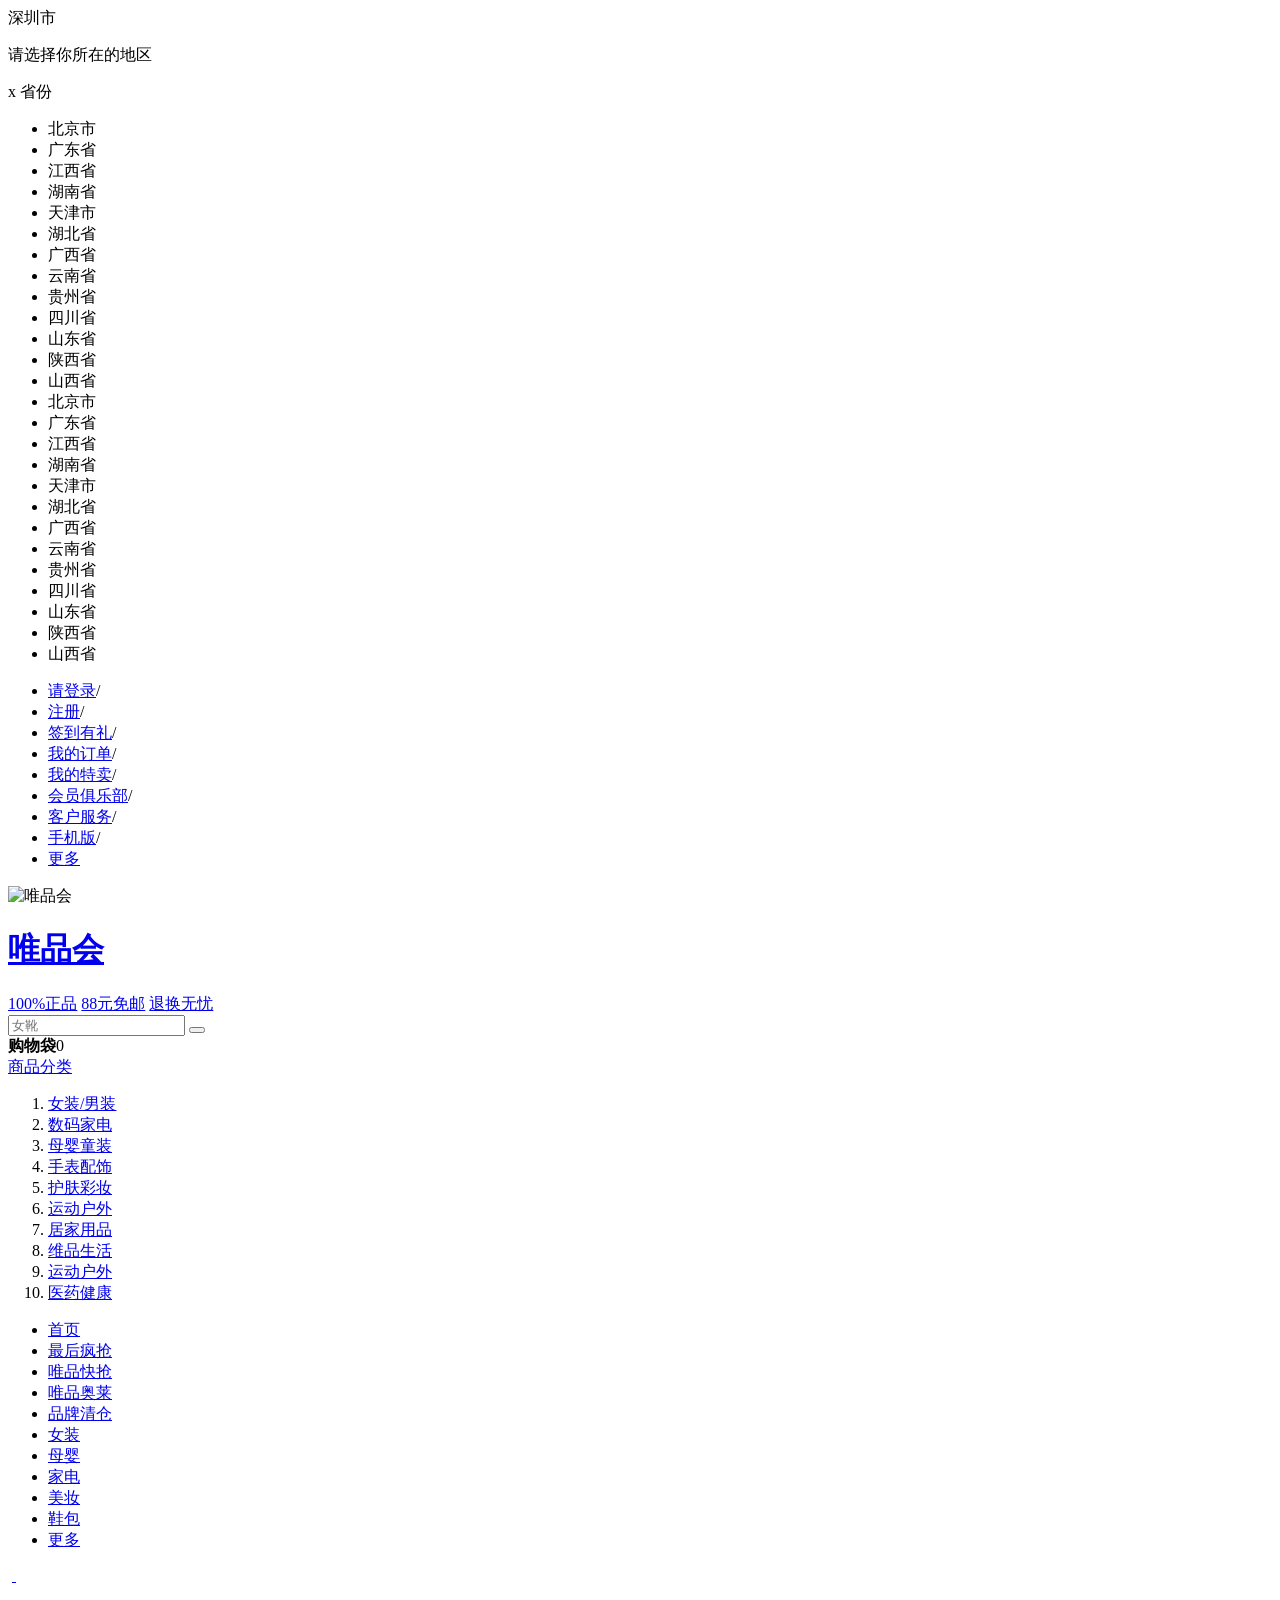
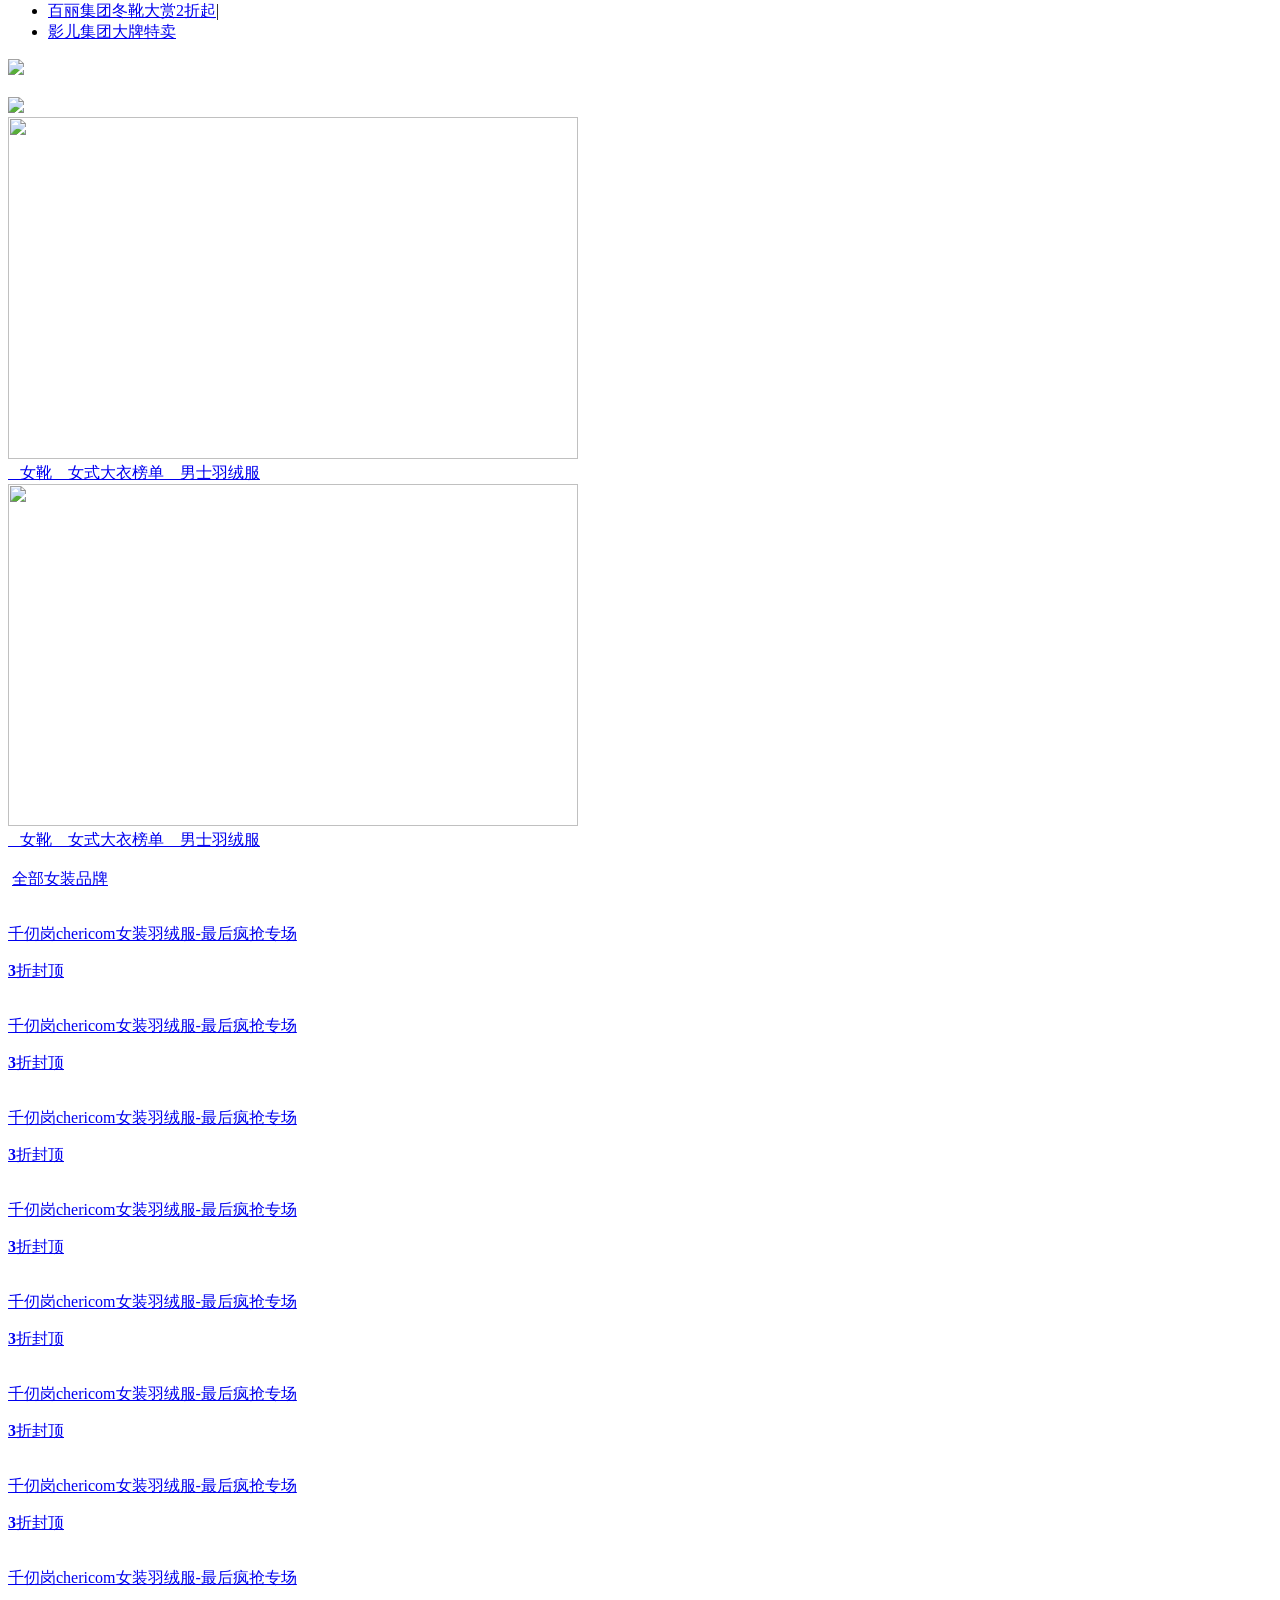
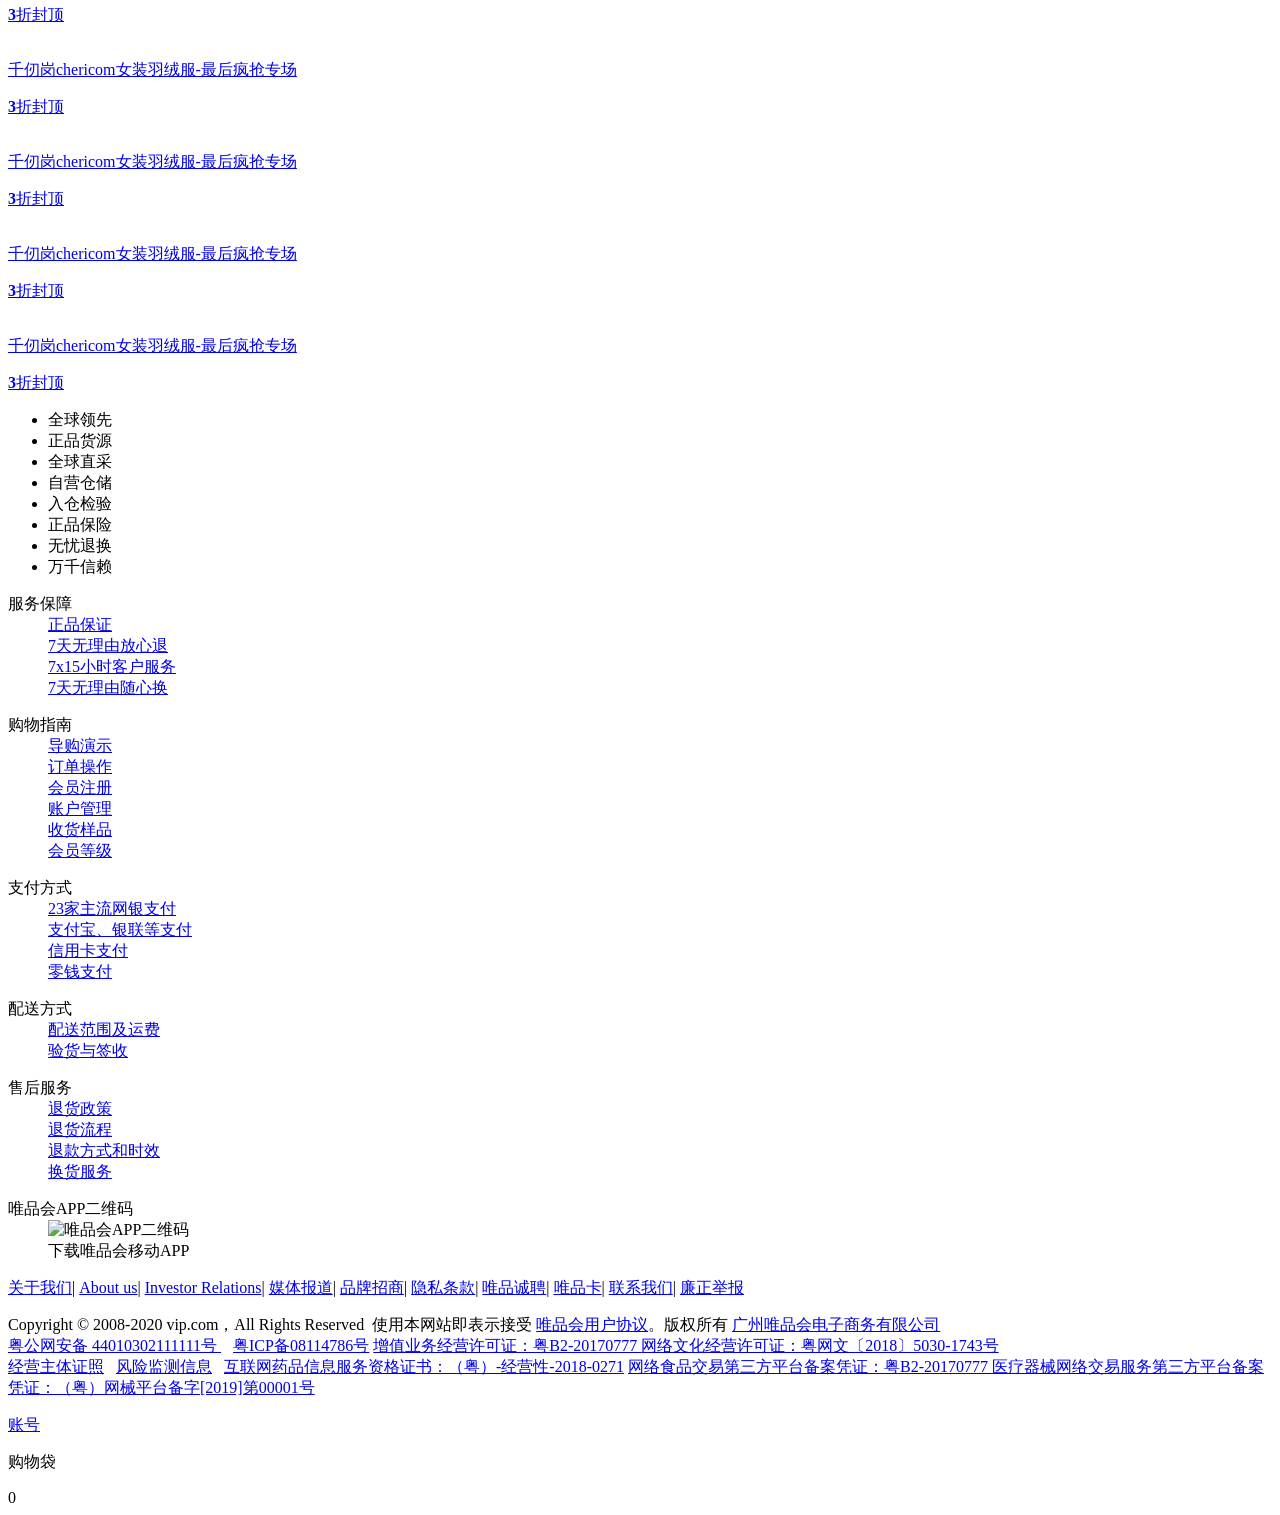
==== commit 2127e7eb: "列表页搭建" ====
--- a/pages/index.html
+++ b/pages/index.html
@@ -1,90 +1,96 @@
 <!DOCTYPE html>
 <html>
-  <head>
-    <meta charset="utf-8" />
-    <title>Vipshop</title>
-    <link rel="stylesheet" href="css/iconfont.css" />
-    <link rel="stylesheet" href="css/index.css" />
-    <link rel="stylesheet" href="css/init.css" />
-  </head>
-  <body>
-    <!-- 顶部导航 -->
-    <div class="nav">
-      <div class="topMessage container">
-        <span id="area">
-          深圳市<b class="iconfont icon-arrow-down-filling"></b>
-          <div class="area">
-            <p>请选择你所在的地区</p>
-            <span class="close">x</span>
-            <span class="province">省份
-              <ul>
-                <li>北京市</li>
-                <li>广东省</li>
-                <li>江西省</li>
-                <li>湖南省</li>
-                <li>天津市</li>
-                <li>湖北省</li>
-                <li>广西省</li>
-                <li>云南省</li>
-                <li>贵州省</li>
-                <li>四川省</li>
-                <li>山东省</li>
-                <li>陕西省</li>
-                <li>山西省</li>
-                <li>北京市</li>
-                <li>广东省</li>
-                <li>江西省</li>
-                <li>湖南省</li>
-                <li>天津市</li>
-                <li>湖北省</li>
-                <li>广西省</li>
-                <li>云南省</li>
-                <li>贵州省</li>
-                <li>四川省</li>
-                <li>山东省</li>
-                <li>陕西省</li>
-                <li>山西省</li>
-              </ul>
-            </span>
-          </div>
-        </span>
-        <ul class="nav-top">
-          <li><a href="login.html">请登录</a><span>/</span></li>
-          <li><a href="#">注册</a><span>/</span></li>
-          <li><a href="#">签到有礼</a><span>/</span></li>
-          <li><a href="#">我的订单</a><span>/</span></li>
-          <li>
-            <a href="#">我的特卖<b class="iconfont icon-arrow-down-filling"></b></a><span>/</span>
-          </li>
-          <li>
-            <a href="#">会员俱乐部<b class="iconfont icon-arrow-down-filling"></b></a><span>/</span>
-          </li>
-          <li>
-            <a href="#">客户服务<b class="iconfont icon-arrow-down-filling"></b></a><span>/</span>
-          </li>
-          <li><a href="#">手机版</a><span>/</span></li>
-          <li>
-            <a href="#">更多<b class="iconfont icon-arrow-down-filling"></b></a>
-          </li>
-        </ul>
-      </div>
-    </div>
-    <!-- 头部 -->
-    <header class="container"> 
-      <a href="#"><img src="img/logo.png" alt="唯品会"></a>
+
+<head>
+  <meta charset="utf-8" />
+  <title>Vipshop</title>
+  <link rel="stylesheet" href="css/iconfont.css" />
+  <link rel="stylesheet" href="css/index.css" />
+  <link rel="stylesheet" href="css/init.css" />
+</head>
+
+<body>
+  <!-- 顶部导航 -->
+  <div class="nav">
+    <div class="topMessage container">
+      <span id="area">
+        深圳市<b class="iconfont icon-arrow-down-filling"></b>
+        <div class="area">
+          <p>请选择你所在的地区</p>
+          <span class="close">x</span>
+          <span class="province">省份
+            <ul>
+              <li>北京市</li>
+              <li>广东省</li>
+              <li>江西省</li>
+              <li>湖南省</li>
+              <li>天津市</li>
+              <li>湖北省</li>
+              <li>广西省</li>
+              <li>云南省</li>
+              <li>贵州省</li>
+              <li>四川省</li>
+              <li>山东省</li>
+              <li>陕西省</li>
+              <li>山西省</li>
+              <li>北京市</li>
+              <li>广东省</li>
+              <li>江西省</li>
+              <li>湖南省</li>
+              <li>天津市</li>
+              <li>湖北省</li>
+              <li>广西省</li>
+              <li>云南省</li>
+              <li>贵州省</li>
+              <li>四川省</li>
+              <li>山东省</li>
+              <li>陕西省</li>
+              <li>山西省</li>
+            </ul>
+          </span>
+        </div>
+      </span>
+      <ul class="nav-top">
+        <li><a href="login.html">请登录</a><span>/</span></li>
+        <li><a href="#">注册</a><span>/</span></li>
+        <li><a href="#">签到有礼</a><span>/</span></li>
+        <li><a href="#">我的订单</a><span>/</span></li>
+        <li>
+          <a href="#">我的特卖<b class="iconfont icon-arrow-down-filling"></b></a><span>/</span>
+        </li>
+        <li>
+          <a href="#">会员俱乐部<b class="iconfont icon-arrow-down-filling"></b></a><span>/</span>
+        </li>
+        <li>
+          <a href="#">客户服务<b class="iconfont icon-arrow-down-filling"></b></a><span>/</span>
+        </li>
+        <li><a href="#">手机版</a><span>/</span></li>
+        <li>
+          <a href="#">更多<b class="iconfont icon-arrow-down-filling"></b></a>
+        </li>
+      </ul>
+    </div>
+  </div>
+  <!-- 头部 -->
+  <header class="container">
+    <div class="clear">
+      <div class="logo"><img src="img/logo.png" alt="唯品会" /></div>
       <h1><a href="#" title="唯品会">唯品会</a></h1>
-     <a href="#"><span><b class="iconfont icon-weipinhui"></b>100%正品</span></a>
-     <a href="#"><span><b class="iconfont icon-weipinhui"></b>88元免邮</span></a>
-     <a href="#"><span><b class="iconfont icon-weipinhui"></b>退换无忧</span></a>
-     <div class="search">
-      <input type="text" placeholder="女靴">
-      <button><b class="iconfont icon-search"></b></button>
-     </div>
-     <div class="shopbag">
-       <b class="iconfont icon-gouwudai"></b><b>购物袋</b><span>0</span></div>
-    </header>
-    <!-- 商品导航 -->
-    <div class="navlist container">
+      <a href="#"><span><b class="iconfont icon-weipinhui"></b>100%正品</span></a>
+      <a href="#"><span><b class="iconfont icon-weipinhui"></b>88元免邮</span></a>
+      <a href="#"><span><b class="iconfont icon-weipinhui"></b>退换无忧</span></a>
+      <div class="search">
+        <input type="text" placeholder="女靴" />
+        <button><b class="iconfont icon-search"></b></button>
+      </div>
+      <div class="shopbag">
+        <b class="iconfont icon-gouwudai"></b><b>购物袋</b><span>0</span>
+      </div>
+    </div>
+  </header>
+  <!-- 商品导航 -->
+  <div class="navlist">
+    <div class="container">
       <span class="iconfont icon-caidan"><a href="#">商品分类</a>
         <ol class="nav_2">
           <li><a href="#">女装/男装</a></li>
@@ -100,8 +106,7 @@
         </ol>
       </span>
       <ul>
-        <li><a href="#" class="navstyle">首页</a>
-        </li>
+        <li><a href="#" class="navstyle">首页</a></li>
         <li><a href="#">最后疯抢</a></li>
         <li><a href="#">唯品快抢</a></li>
         <li><a href="#">唯品奥莱</a></li>
@@ -111,305 +116,342 @@
         <li><a href="#">家电</a></li>
         <li><a href="#">美妆</a></li>
         <li><a href="#">鞋包</a></li>
-        <li><a href="#">更多<b class="iconfont icon-arrow-down"></b></a></li>
+        <li>
+          <a href="#">更多<b class="iconfont icon-arrow-down"></b></a>
+        </li>
       </ul>
     </div>
-    <!-- banner图 -->
-    <div class="banner">
-      <img src="img/C_banner.jpg" alt="">
-      <a href="#" class="container"><img src="img/banner.jpg" alt="" class="banner1"></a>
-      <ul>
-        <li><a href="#">百丽集团冬靴大赏2折起</a><span>|</span></li>
-        <li><a href="#">影儿集团大牌特卖</a></li>
+  </div>
+  <!-- banner图 -->
+  <div class="banner">
+    <img src="img/C_banner.jpg" alt="" class="bannerbg" />
+    <a href="#" class="container imgplay">
+      <img src="img/banner.jpg" alt="" class="banner1" />
+      <img src="img/banner2.jpg" alt="" class="banner1" />
+      <div class="next"><i class="iconfont icon-arrow-right"></i></div>
+      <div class="prev"><i class="iconfont icon-arrow-left-bold"></i></div>
+    </a>
+    <ul>
+      <li><a href="#">百丽集团冬靴大赏2折起</a><span>|</span></li>
+      <li><a href="#">影儿集团大牌特卖</a></li>
+    </ul>
+  </div>
+  <!-- 主题内容 -->
+  <div class="container content">
+    <a href="#" alt="大牌特卖" class="mt30"><img src="img/dptm.png" /></a>
+    <div class="dptm">
+      <a href="goodslist.html" target="_blank"><img src="img/dptm1.jpg.webp" alt="" /></a>
+      <a href="goodslist.html" target="_blank"><img src="img/dptm2.jpg.webp" alt="" /></a>
+      <a href="goodslist.html" target="_blank"><img src="img/dptm3.jpg.webp" alt="" /></a>
+    </div>
+    <a href="#" alt="每日必看专区" class="mt30"><img src="img/mrbk.jpg" /></a>
+    <div class="mrbk">
+      <div href="#" class="case1">
+        <img src="img/goods2.jpg" alt="" style="width: 570px; height: 342px" />
+        <div class="goods">
+          <a href="#" id="slist">
+            <img src="img/goodli.jpg" alt="" class="goodstyle" />
+            <img src="img/shoes1.png" alt="" class="slist" />
+            <img src="img/hot.png" alt="" class="hot" />
+            <span>女靴</span>
+          </a>
+          <a href="#" id="slist">
+            <img src="img/goodli.jpg" alt="" class="goodstyle" />
+            <img src="img/dayi.png" alt="" class="slist" />
+            <img src="img/hot.png" alt="" class="hot" />
+            <span>女式大衣榜单</span>
+          </a>
+          <a href="#" id="slist">
+            <img src="img/goodli.jpg" alt="" class="goodstyle" />
+            <img src="img/nanyrf.png" alt="" class="slist" />
+            <img src="img/hot.png" alt="" class="hot" />
+            <span>男士羽绒服</span>
+          </a>
+        </div>
+      </div>
+      <div href="#" class="case1">
+        <img src="img/goods2.jpg" alt="" style="width: 570px; height: 342px" />
+        <div class="goods">
+          <a href="#" id="slist">
+            <img src="img/goodli.jpg" alt="" class="goodstyle" />
+            <img src="img/shoes1.png" alt="" class="slist" />
+            <img src="img/hot.png" alt="" class="hot" />
+            <span>女靴</span>
+          </a>
+          <a href="#" id="slist">
+            <img src="img/goodli.jpg" alt="" class="goodstyle" />
+            <img src="img/dayi.png" alt="" class="slist" />
+            <img src="img/hot.png" alt="" class="hot" />
+            <span>女式大衣榜单</span>
+          </a>
+          <a href="#" id="slist">
+            <img src="img/goodli.jpg" alt="" class="goodstyle" />
+            <img src="img/nanyrf.png" alt="" class="slist" />
+            <img src="img/hot.png" alt="" class="hot" />
+            <span>男士羽绒服</span>
+          </a>
+        </div>
+      </div>
+    </div>
+  </div>
+  <div class="main container">
+    <img src="img/clock2.png" alt="" class="main-head" />
+    <div class="main-top">
+      <img src="img/nzpp.png" alt="" />
+      <a href="#">全部女装品牌<i class="iconfont icon-arrow-double-right"></i></a>
+    </div>
+    <div class="page">
+      <div class="item">
+        <a href="#">
+          <img src="img/item1.jpg" alt="" />
+          <div class="info">
+            <p>千仞岗chericom女装羽绒服-最后疯抢专场</p>
+            <span><b>3</b>折封顶</span>
+          </div>
+        </a>
+      </div>
+      <div class="item">
+        <a href="#">
+          <img src="img/item2.jpg" alt="" />
+          <div class="info">
+            <p>千仞岗chericom女装羽绒服-最后疯抢专场</p>
+            <span><b>3</b>折封顶</span>
+          </div>
+        </a>
+      </div>
+      <div class="item">
+        <a href="#">
+          <img src="img/item3.jpg" alt="" />
+          <div class="info">
+            <p>千仞岗chericom女装羽绒服-最后疯抢专场</p>
+            <span><b>3</b>折封顶</span>
+          </div>
+        </a>
+      </div>
+      <div class="item">
+        <a href="#">
+          <img src="img/item4.jpg" alt="" />
+          <div class="info">
+            <p>千仞岗chericom女装羽绒服-最后疯抢专场</p>
+            <span><b>3</b>折封顶</span>
+          </div>
+        </a>
+      </div>
+      <div class="item">
+        <a href="#">
+          <img src="img/item1.jpg" alt="" />
+          <div class="info">
+            <p>千仞岗chericom女装羽绒服-最后疯抢专场</p>
+            <span><b>3</b>折封顶</span>
+          </div>
+        </a>
+      </div>
+      <div class="item">
+        <a href="#">
+          <img src="img/item2.jpg" alt="" />
+          <div class="info">
+            <p>千仞岗chericom女装羽绒服-最后疯抢专场</p>
+            <span><b>3</b>折封顶</span>
+          </div>
+        </a>
+      </div>
+      <div class="item">
+        <a href="#">
+          <img src="img/item3.jpg" alt="" />
+          <div class="info">
+            <p>千仞岗chericom女装羽绒服-最后疯抢专场</p>
+            <span><b>3</b>折封顶</span>
+          </div>
+        </a>
+      </div>
+      <div class="item">
+        <a href="#">
+          <img src="img/item4.jpg" alt="" />
+          <div class="info">
+            <p>千仞岗chericom女装羽绒服-最后疯抢专场</p>
+            <span><b>3</b>折封顶</span>
+          </div>
+        </a>
+      </div>
+      <div class="item">
+        <a href="#">
+          <img src="img/item1.jpg" alt="" />
+          <div class="info">
+            <p>千仞岗chericom女装羽绒服-最后疯抢专场</p>
+            <span><b>3</b>折封顶</span>
+          </div>
+        </a>
+      </div>
+      <div class="item">
+        <a href="#">
+          <img src="img/item2.jpg" alt="" />
+          <div class="info">
+            <p>千仞岗chericom女装羽绒服-最后疯抢专场</p>
+            <span><b>3</b>折封顶</span>
+          </div>
+        </a>
+      </div>
+      <div class="item">
+        <a href="#">
+          <img src="img/item3.jpg" alt="" />
+          <div class="info">
+            <p>千仞岗chericom女装羽绒服-最后疯抢专场</p>
+            <span><b>3</b>折封顶</span>
+          </div>
+        </a>
+      </div>
+      <div class="item">
+        <a href="#">
+          <img src="img/item4.jpg" alt="" />
+          <div class="info">
+            <p>千仞岗chericom女装羽绒服-最后疯抢专场</p>
+            <span><b>3</b>折封顶</span>
+          </div>
+        </a>
+      </div>
+    </div>
+  </div>
+  <!-- 底部 -->
+  <footer id="footer" class="footer">
+    <div class="footer-inner">
+      <ul class="footer-vip">
+        <li><i class="iconfont icon-pj_manyi"></i>全球领先</li>
+        <li><i class="iconfont icon-pj_manyi"></i>正品货源</li>
+        <li><i class="iconfont icon-pj_manyi"></i>全球直采</li>
+        <li><i class="iconfont icon-pj_manyi"></i>自营仓储</li>
+        <li><i class="iconfont icon-pj_manyi"></i>入仓检验</li>
+        <li><i class="iconfont icon-pj_manyi"></i>正品保险</li>
+        <li><i class="iconfont icon-pj_manyi"></i>无忧退换</li>
+        <li><i class="iconfont icon-pj_manyi"></i>万千信赖</li>
       </ul>
-    </div>
-    <!-- 主题内容 -->
-    <div class="container content">
-      <a href="#" alt="大牌特卖" class="mt30"><img src="img/dptm.png"></a>
-      <div class="dptm">
-        <a href="#"><img src="img/dptm1.png" alt=""></a>
-        <a href="#"><img src="img/dptm2.png" alt=""></a>
-        <a href="#"><img src="img/dptm3.png" alt=""></a>
-      </div>
-      <a href="#" alt="每日必看专区" class="mt30"><img src="img/mrbk.jpg"></a>
-      <div class="mrbk">
-        <div href="#" class="case1">
-          <img src="img/goods2.jpg" alt="" style="width: 570px; height: 342px;">
-          <div class="goods">
-            <a href="#" id="slist">
-              <img src="img/goodli.jpg" alt="" class="goodstyle">
-              <img src="img/shoes1.png" alt="" class="slist">
-              <img src="img/hot.png" alt="" class="hot">
-              <span>女靴</span>
-            </a>
-            <a href="#" id="slist">
-              <img src="img/goodli.jpg" alt="" class="goodstyle">
-              <img src="img/dayi.png" alt="" class="slist">
-              <img src="img/hot.png" alt="" class="hot">
-              <span>女式大衣榜单</span>
-            </a>
-            <a href="#" id="slist">
-              <img src="img/goodli.jpg" alt="" class="goodstyle">
-              <img src="img/nanyrf.png" alt="" class="slist">
-              <img src="img/hot.png" alt="" class="hot">
-              <span>男士羽绒服</span>
-            </a>
-          </div>
-        </div>
-        <div href="#" class="case1">
-          <img src="img/goods2.jpg" alt="" style="width: 570px; height: 342px;">
-          <div class="goods">
-            <a href="#" id="slist">
-              <img src="img/goodli.jpg" alt="" class="goodstyle">
-              <img src="img/shoes1.png" alt="" class="slist">
-              <img src="img/hot.png" alt="" class="hot">
-              <span>女靴</span>
-            </a>
-            <a href="#" id="slist">
-              <img src="img/goodli.jpg" alt="" class="goodstyle">
-              <img src="img/dayi.png" alt="" class="slist">
-              <img src="img/hot.png" alt="" class="hot">
-              <span>女式大衣榜单</span>
-            </a>
-            <a href="#" id="slist">
-              <img src="img/goodli.jpg" alt="" class="goodstyle">
-              <img src="img/nanyrf.png" alt="" class="slist">
-              <img src="img/hot.png" alt="" class="hot">
-              <span>男士羽绒服</span>
-            </a>
-          </div>
-        </div>
-      </div>
-    </div>
-    <div class="main container">
-      <img src="img/clock2.png" alt="" class="main-head">
-      <div class="main-top">
-        <img src="img/nzpp.png" alt="">
-        <a href="#">全部女装品牌<i class="iconfont icon-arrow-double-right"></i></a>
-      </div>
-      <div class="page">
-        <div class="item">
-          <a href="#">
-            <img src="img/item1.jpg" alt="">
-            <div class="info">
-              <p>千仞岗chericom女装羽绒服-最后疯抢专场</p>
-              <span><b>3</b>折封顶</span>
-            </div>
-          </a>
-        </div>
-        <div class="item">
-          <a href="#">
-            <img src="img/item2.jpg" alt="">
-            <div class="info">
-              <p>千仞岗chericom女装羽绒服-最后疯抢专场</p>
-              <span><b>3</b>折封顶</span>
-            </div>
-          </a>
-        </div>
-        <div class="item">
-          <a href="#">
-            <img src="img/item3.jpg" alt="">
-            <div class="info">
-              <p>千仞岗chericom女装羽绒服-最后疯抢专场</p>
-              <span><b>3</b>折封顶</span>
-            </div>
-          </a>
-        </div>
-        <div class="item">
-          <a href="#">
-            <img src="img/item4.jpg" alt="">
-            <div class="info">
-              <p>千仞岗chericom女装羽绒服-最后疯抢专场</p>
-              <span><b>3</b>折封顶</span>
-            </div>
-          </a>
-        </div>
-        <div class="item">
-          <a href="#">
-            <img src="img/item1.jpg" alt="">
-            <div class="info">
-              <p>千仞岗chericom女装羽绒服-最后疯抢专场</p>
-              <span><b>3</b>折封顶</span>
-            </div>
-          </a>
-        </div>
-        <div class="item">
-          <a href="#">
-            <img src="img/item2.jpg" alt="">
-            <div class="info">
-              <p>千仞岗chericom女装羽绒服-最后疯抢专场</p>
-              <span><b>3</b>折封顶</span>
-            </div>
-          </a>
-        </div>
-        <div class="item">
-          <a href="#">
-            <img src="img/item3.jpg" alt="">
-            <div class="info">
-              <p>千仞岗chericom女装羽绒服-最后疯抢专场</p>
-              <span><b>3</b>折封顶</span>
-            </div>
-          </a>
-        </div>
-        <div class="item">
-          <a href="#">
-            <img src="img/item4.jpg" alt="">
-            <div class="info">
-              <p>千仞岗chericom女装羽绒服-最后疯抢专场</p>
-              <span><b>3</b>折封顶</span>
-            </div>
-          </a>
-        </div>
-      </div>
-    </div>
-    <!-- 底部 -->
-    <footer id="footer" class="footer">
-      <div class="footer-inner">
-        <ul class="footer-vip">
-            <li>
-                <i class="iconfont icon-pj_manyi"></i>全球领先
-            </li>
-            <li>
-                <i class="iconfont icon-pj_manyi"></i>正品货源
-            </li>
-            <li>
-                <i class="iconfont icon-pj_manyi"></i>全球直采
-            </li>
-            <li>
-                <i class="iconfont icon-pj_manyi"></i>自营仓储
-            </li>
-            <li>
-                <i class="iconfont icon-pj_manyi"></i>入仓检验
-            </li>
-            <li>
-                <i class="iconfont icon-pj_manyi"></i>正品保险
-            </li>
-            <li>
-                <i class="iconfont icon-pj_manyi"></i>无忧退换
-            </li>
-            <li>
-                <i class="iconfont icon-pj_manyi"></i>万千信赖
-            </li>
-        </ul>
-        <div class="footer-list">
-            <dl class="link-anim">
-              <dt>服务保障</dt>
-              <dd>
-                  <a href="//viva.vip.com/act/supportInsurance?wapid=vivac_767" target="_blank" rel="nofollow">正品保证</a>
-              </dd>
-              <dd>
-                  <a href="//help.vip.com/commitment.php" target="_blank" rel="nofollow">7天无理由放心退</a>
-              </dd>
-              <dd>
-                  <a href="//help.vip.com/commitment.php" target="_blank" class="J_common_help" rel="nofollow"></a>
-              </dd>
-              <dd>
-                  <a href="//acs.vip.com/" target="_blank" rel="nofollow">7x15小时客户服务</a>
-              </dd>
-              <dd>
-                  <a href="//viva.vip.com/act/changeProduct-pc?wapid=vivac_825" target="_blank" rel="nofollow">7天无理由随心换</a>
-              </dd>
-            </dl>
-            <dl class="link-anim">
-                      <dt>购物指南</dt>
-                      <dd>
-                          <a href="//help.vip.com/themelist.php?type=detail&amp;id=308" target="_blank" rel="nofollow">导购演示</a>
-                      </dd>
-                      <dd>
-                          <a href="//help.vip.com/themelist.php?type=detail&amp;id=330" target="_blank" rel="nofollow">订单操作</a>
-                      </dd>
-                      <dd>
-                          <a href="//help.vip.com/themelist.php?type=detail&amp;id=206" target="_blank" rel="nofollow">会员注册</a>
-                      </dd>
-                      <dd>
-                          <a href="//help.vip.com/themelist.php?type=detail&amp;id=329" target="_blank" rel="nofollow">账户管理</a>
-                      </dd>
-                      <dd>
-                          <a href="//help.vip.com/themelist.php?type=detail&amp;id=104" target="_blank" rel="nofollow">收货样品</a>
-                      </dd>
-                      <dd>
-                          <a href="//help.vip.com/themelist.php?cid=69" target="_blank" rel="nofollow">会员等级</a>
-                      </dd>
-            </dl>
-            <dl class="link-anim">
-                      <dt>支付方式</dt>
-                      <dd>
-                          <a href="//help.vip.com/themelist.php?type=detail&amp;id=336" target="_blank" rel="nofollow">23家主流网银支付</a>
-                      </dd>
-                      <dd>
-                          <a href="//help.vip.com/themelist.php?type=detail&amp;id=336" target="_blank" rel="nofollow">支付宝、银联等支付</a>
-                      </dd>
-                      <dd>
-                          <a href="//help.vip.com/themelist.php?type=detail&amp;id=336" target="_blank" rel="nofollow">信用卡支付</a>
-                      </dd>
-                      <dd>
-                          <a href="//help.vip.com/themelist.php?type=detail&amp;id=335" target="_blank" rel="nofollow">零钱支付</a>
-                      </dd>
-            </dl>
-            <dl class="link-anim">
-                      <dt>配送方式</dt>
-                      <dd>
-                          <a href="//help.vip.com/themelist.php?type=detail&amp;id=345" target="_blank" rel="nofollow">配送范围及运费</a>
-                      </dd>
-                      <dd>
-                          <a href="//help.vip.com/themelist.php?type=detail&amp;id=63" target="_blank" rel="nofollow">验货与签收</a>
-                      </dd>
-            </dl>
-            <dl class="link-anim">
-                      <dt>售后服务</dt>
-                      <dd>
-                          <a href="//help.vip.com/themelist.php?cid=74" target="_blank" rel="nofollow">退货政策</a>
-                      </dd>
-                      <dd>
-                          <a href="//help.vip.com/themelist.php?type=detail&amp;id=236" target="_blank" rel="nofollow">退货流程</a>
-                      </dd>
-                      <dd>
-                          <a href="//help.vip.com/themelist.php?type=detail&amp;id=317" target="_blank" rel="nofollow">退款方式和时效</a>
-                      </dd>
-                      <dd>
-                          <a href="//help.vip.com/themelist.php?cid=146" target="_blank" rel="nofollow">换货服务</a>
-                      </dd>
-            </dl>
-            <dl class="tc last">
-              <dt>唯品会APP二维码</dt>
-              <dd>
-                  <img class="lazy" src="img/f-ewm.png" width="100" height="100" alt="唯品会APP二维码">
-              </dd>
-              <dd>下载唯品会移动APP</dd>
-            </dl>
-        </div>
-        <div class="footer-infor">
-          <p class="footer-infor-link">
-            <a target="_blank" rel="nofollow" href="//www.vip.com/about-us" title="关于我们">关于我们</a>|
-            <a target="_blank" rel="nofollow" href="//www.vip.com/en/about-us" title="About us">About us</a>|
-            <a target="_blank" rel="nofollow" href="http://ir.vip.com/" title="Investor Relations">Investor Relations</a>|
-            <a target="_blank" rel="nofollow" href="//blog.vip.com/?r=/Blog/HTML_showList/sort_id//29" title="媒体报道">媒体报道</a>|
-            <a target="_blank" rel="nofollow" href="//vis.vip.com/stipulate/" title="品牌招商">品牌招商</a>|
-            <a target="_blank" rel="nofollow" href="//www.vip.com/privacy" title="隐私条款">隐私条款</a>|
-            <a target="_blank" rel="nofollow" href="https://job.vip.com" title="唯品诚聘">唯品诚聘</a>|
-            <a target="_blank" rel="nofollow" href="//detail.vip.com/vipcard.html" title="唯品卡">唯品卡</a>|
-            <a target="_blank" href="//www.vip.com/contact-us" title="联系我们">联系我们</a>|
-            <a target="_blank" href="//www.vip.com/jubao" title="廉正举报">廉正举报</a>
-          </p>
-          <p class="footer-infor-txt">
-                  Copyright © 2008-2020 vip.com，All Rights Reserved&nbsp;&nbsp;使用本网站即表示接受
-                  <a rel="nofollow" href="//viva.vip.com/act/supportClause-pc?wapid=vivac_802">唯品会用户协议</a>。版权所有
-                  <a rel="nofollow" href="//www.vip.com/">广州唯品会电子商务有限公司</a>
-                  <br>
-                  <a href="http://www.beian.gov.cn/portal/registerSystemInfo?recordcode=44010302111111" target="_blank">粤公网安备 44010302111111号
-                  </a>&nbsp;&nbsp;
-                  <a rel="nofollow" href="http://www.beian.miit.gov.cn">粤ICP备08114786号</a>
-                  <a rel="nofollow" target="_blank" href="//viva.vip.com/act/actValueAddedService-pc">增值业务经营许可证：粤B2-20170777 </a>
-                  <a rel="nofollow" href="http://qr.ccm.gov.cn/lic/4b3d4177d8ec4aef91469e36f63702fa#">网络文化经营许可证：粤网文〔2018〕5030-1743号</a>
-                  <br>
-                  <a rel="nofollow" href="//viva.vip.com/act/actBusinessLicense-pc?wapid=vivac_813">经营主体证照</a>&nbsp;&nbsp;
-                  <a href="//help.vip.com/themelist.php?type=detail&amp;id=475" target="_blank" rel="nofollow">风险监测信息</a>&nbsp;&nbsp;
-                  <a rel="nofollow" href="//viva.vip.com/act/c/actDrugInfoLicense-pc?wapid=vivac_1070">互联网药品信息服务资格证书：（粤）-经营性-2018-0271</a>
-                  <a rel="nofollow" href="//viva.vip.com/act/actFoodTradeLicense-pc?wapid=vivac_1131"> 网络食品交易第三方平台备案凭证：粤B2-20170777 </a>
-                  <a rel="nofollow" href="//viva.vip.com/act/actInstrumentTradeLicense-pc?wapid=vivac_1132">医疗器械网络交易服务第三方平台备案凭证：（粤）网械平台备字[2019]第00001号</a>
-          </p>
-        </div>
-      </div>
+      <div class="footer-list">
+        <dl class="link-anim">
+          <dt>服务保障</dt>
+          <dd>
+            <a href="//viva.vip.com/act/supportInsurance?wapid=vivac_767" target="_blank" rel="nofollow">正品保证</a>
+          </dd>
+          <dd>
+            <a href="//help.vip.com/commitment.php" target="_blank" rel="nofollow">7天无理由放心退</a>
+          </dd>
+          <dd>
+            <a href="//help.vip.com/commitment.php" target="_blank" class="J_common_help" rel="nofollow"></a>
+          </dd>
+          <dd>
+            <a href="//acs.vip.com/" target="_blank" rel="nofollow">7x15小时客户服务</a>
+          </dd>
+          <dd>
+            <a href="//viva.vip.com/act/changeProduct-pc?wapid=vivac_825" target="_blank" rel="nofollow">7天无理由随心换</a>
+          </dd>
+        </dl>
+        <dl class="link-anim">
+          <dt>购物指南</dt>
+          <dd>
+            <a href="//help.vip.com/themelist.php?type=detail&amp;id=308" target="_blank" rel="nofollow">导购演示</a>
+          </dd>
+          <dd>
+            <a href="//help.vip.com/themelist.php?type=detail&amp;id=330" target="_blank" rel="nofollow">订单操作</a>
+          </dd>
+          <dd>
+            <a href="//help.vip.com/themelist.php?type=detail&amp;id=206" target="_blank" rel="nofollow">会员注册</a>
+          </dd>
+          <dd>
+            <a href="//help.vip.com/themelist.php?type=detail&amp;id=329" target="_blank" rel="nofollow">账户管理</a>
+          </dd>
+          <dd>
+            <a href="//help.vip.com/themelist.php?type=detail&amp;id=104" target="_blank" rel="nofollow">收货样品</a>
+          </dd>
+          <dd>
+            <a href="//help.vip.com/themelist.php?cid=69" target="_blank" rel="nofollow">会员等级</a>
+          </dd>
+        </dl>
+        <dl class="link-anim">
+          <dt>支付方式</dt>
+          <dd>
+            <a href="//help.vip.com/themelist.php?type=detail&amp;id=336" target="_blank" rel="nofollow">23家主流网银支付</a>
+          </dd>
+          <dd>
+            <a href="//help.vip.com/themelist.php?type=detail&amp;id=336" target="_blank" rel="nofollow">支付宝、银联等支付</a>
+          </dd>
+          <dd>
+            <a href="//help.vip.com/themelist.php?type=detail&amp;id=336" target="_blank" rel="nofollow">信用卡支付</a>
+          </dd>
+          <dd>
+            <a href="//help.vip.com/themelist.php?type=detail&amp;id=335" target="_blank" rel="nofollow">零钱支付</a>
+          </dd>
+        </dl>
+        <dl class="link-anim">
+          <dt>配送方式</dt>
+          <dd>
+            <a href="//help.vip.com/themelist.php?type=detail&amp;id=345" target="_blank" rel="nofollow">配送范围及运费</a>
+          </dd>
+          <dd>
+            <a href="//help.vip.com/themelist.php?type=detail&amp;id=63" target="_blank" rel="nofollow">验货与签收</a>
+          </dd>
+        </dl>
+        <dl class="link-anim">
+          <dt>售后服务</dt>
+          <dd>
+            <a href="//help.vip.com/themelist.php?cid=74" target="_blank" rel="nofollow">退货政策</a>
+          </dd>
+          <dd>
+            <a href="//help.vip.com/themelist.php?type=detail&amp;id=236" target="_blank" rel="nofollow">退货流程</a>
+          </dd>
+          <dd>
+            <a href="//help.vip.com/themelist.php?type=detail&amp;id=317" target="_blank" rel="nofollow">退款方式和时效</a>
+          </dd>
+          <dd>
+            <a href="//help.vip.com/themelist.php?cid=146" target="_blank" rel="nofollow">换货服务</a>
+          </dd>
+        </dl>
+        <dl class="tc last">
+          <dt>唯品会APP二维码</dt>
+          <dd>
+            <img class="lazy" src="img/f-ewm.png" width="100" height="100" alt="唯品会APP二维码" />
+          </dd>
+          <dd>下载唯品会移动APP</dd>
+        </dl>
+      </div>
+      <div class="footer-infor">
+        <p class="footer-infor-link">
+          <a target="_blank" rel="nofollow" href="//www.vip.com/about-us" title="关于我们">关于我们</a>|
+          <a target="_blank" rel="nofollow" href="//www.vip.com/en/about-us" title="About us">About us</a>|
+          <a target="_blank" rel="nofollow" href="http://ir.vip.com/" title="Investor Relations">Investor Relations</a>|
+          <a target="_blank" rel="nofollow" href="//blog.vip.com/?r=/Blog/HTML_showList/sort_id//29"
+            title="媒体报道">媒体报道</a>|
+          <a target="_blank" rel="nofollow" href="//vis.vip.com/stipulate/" title="品牌招商">品牌招商</a>|
+          <a target="_blank" rel="nofollow" href="//www.vip.com/privacy" title="隐私条款">隐私条款</a>|
+          <a target="_blank" rel="nofollow" href="https://job.vip.com" title="唯品诚聘">唯品诚聘</a>|
+          <a target="_blank" rel="nofollow" href="//detail.vip.com/vipcard.html" title="唯品卡">唯品卡</a>|
+          <a target="_blank" href="//www.vip.com/contact-us" title="联系我们">联系我们</a>|
+          <a target="_blank" href="//www.vip.com/jubao" title="廉正举报">廉正举报</a>
+        </p>
+        <p class="footer-infor-txt">
+          Copyright © 2008-2020 vip.com，All Rights
+          Reserved&nbsp;&nbsp;使用本网站即表示接受
+          <a rel="nofollow" href="//viva.vip.com/act/supportClause-pc?wapid=vivac_802">唯品会用户协议</a>。版权所有
+          <a rel="nofollow" href="//www.vip.com/">广州唯品会电子商务有限公司</a>
+          <br />
+          <a href="http://www.beian.gov.cn/portal/registerSystemInfo?recordcode=44010302111111" target="_blank">粤公网安备
+            44010302111111号 </a>&nbsp;&nbsp;
+          <a rel="nofollow" href="http://www.beian.miit.gov.cn">粤ICP备08114786号</a>
+          <a rel="nofollow" target="_blank" href="//viva.vip.com/act/actValueAddedService-pc">增值业务经营许可证：粤B2-20170777
+          </a>
+          <a rel="nofollow"
+            href="http://qr.ccm.gov.cn/lic/4b3d4177d8ec4aef91469e36f63702fa#">网络文化经营许可证：粤网文〔2018〕5030-1743号</a>
+          <br />
+          <a rel="nofollow" href="//viva.vip.com/act/actBusinessLicense-pc?wapid=vivac_813">经营主体证照</a>&nbsp;&nbsp;
+          <a href="//help.vip.com/themelist.php?type=detail&amp;id=475" target="_blank"
+            rel="nofollow">风险监测信息</a>&nbsp;&nbsp;
+          <a rel="nofollow"
+            href="//viva.vip.com/act/c/actDrugInfoLicense-pc?wapid=vivac_1070">互联网药品信息服务资格证书：（粤）-经营性-2018-0271</a>
+          <a rel="nofollow" href="//viva.vip.com/act/actFoodTradeLicense-pc?wapid=vivac_1131">
+            网络食品交易第三方平台备案凭证：粤B2-20170777
+          </a>
+          <a rel="nofollow"
+            href="//viva.vip.com/act/actInstrumentTradeLicense-pc?wapid=vivac_1132">医疗器械网络交易服务第三方平台备案凭证：（粤）网械平台备字[2019]第00001号</a>
+        </p>
+      </div>
+    </div>
   </footer>
   <div class="aside-right">
     <a href="login.html" class="account point pink">
@@ -427,6 +469,8 @@
     <i class="iconfont icon-bianjibi point pink"></i>
     <i class="iconfont icon-zhiding point pink"></i>
   </div>
+  <script src="js/jquery-3.5.1.js"></script>
   <script src="js/index.js"></script>
-  </body>
-</html>
+</body>
+
+</html>
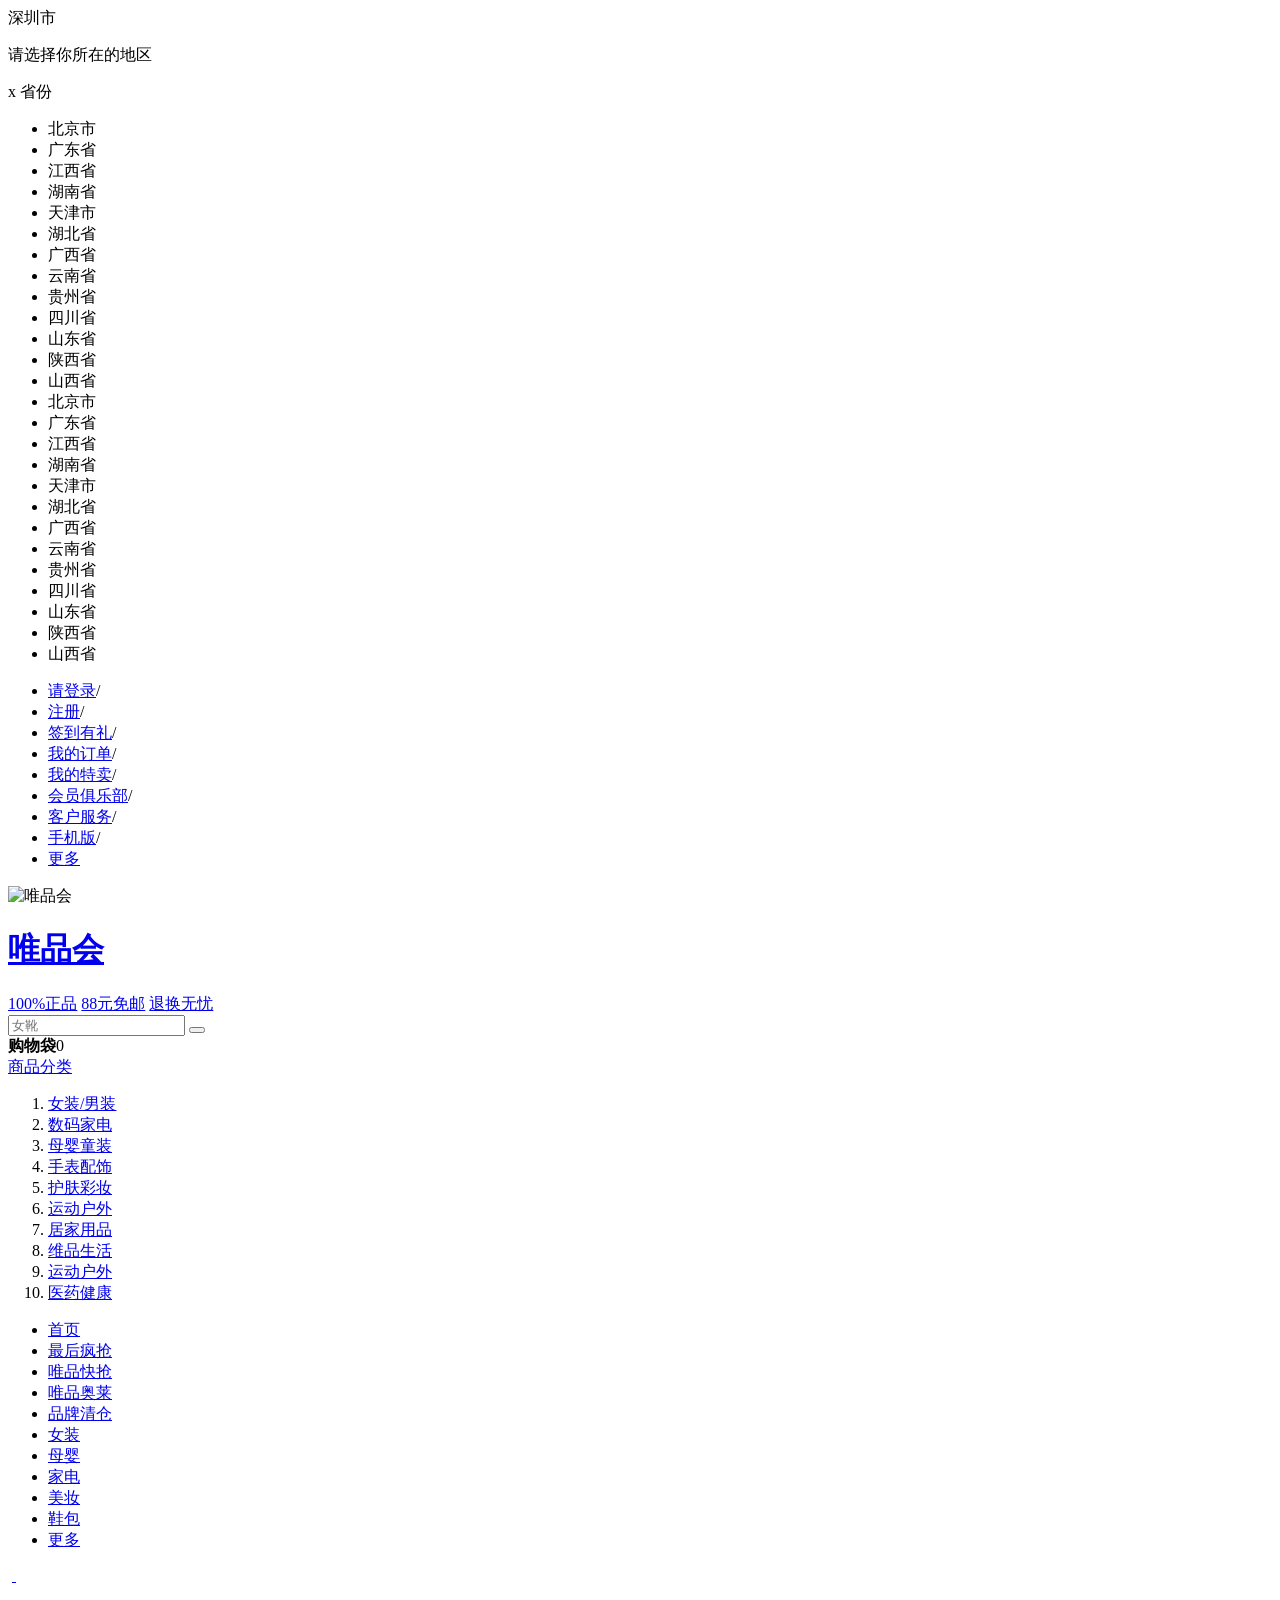
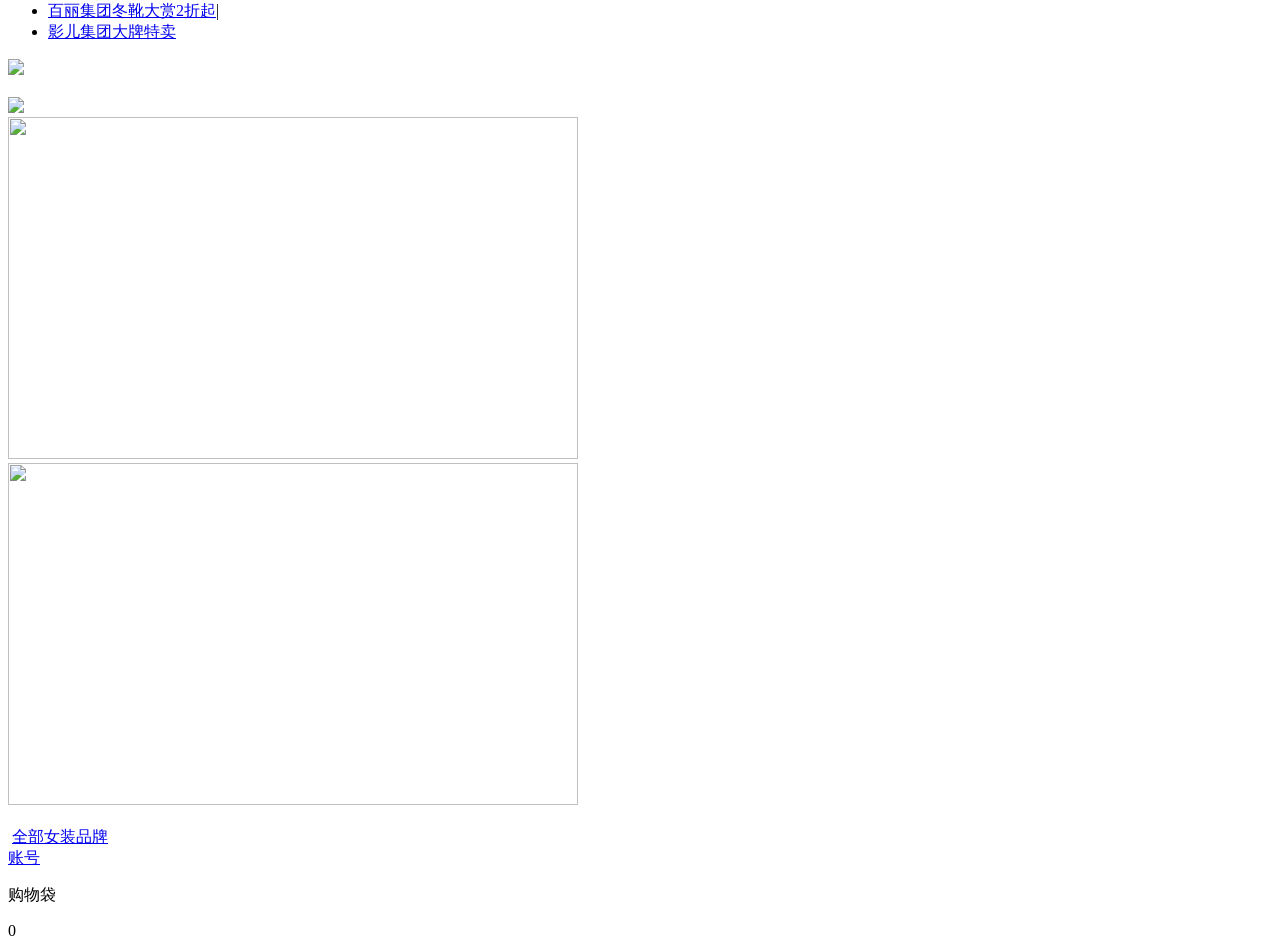
==== commit df143472: "11/27" ====
--- a/pages/index.html
+++ b/pages/index.html
@@ -7,6 +7,7 @@
   <link rel="stylesheet" href="css/iconfont.css" />
   <link rel="stylesheet" href="css/index.css" />
   <link rel="stylesheet" href="css/init.css" />
+  <link rel="stylesheet" href="css/common.css" />
 </head>
 
 <body>
@@ -52,7 +53,7 @@
       </span>
       <ul class="nav-top">
         <li><a href="login.html">请登录</a><span>/</span></li>
-        <li><a href="#">注册</a><span>/</span></li>
+        <li><a href="regist.html">注册</a><span>/</span></li>
         <li><a href="#">签到有礼</a><span>/</span></li>
         <li><a href="#">我的订单</a><span>/</span></li>
         <li>
@@ -148,48 +149,24 @@
     <div class="mrbk">
       <div href="#" class="case1">
         <img src="img/goods2.jpg" alt="" style="width: 570px; height: 342px" />
-        <div class="goods">
-          <a href="#" id="slist">
+        <div class="goods hot-left">
+          <!-- <a href="#" id="slist">
             <img src="img/goodli.jpg" alt="" class="goodstyle" />
             <img src="img/shoes1.png" alt="" class="slist" />
             <img src="img/hot.png" alt="" class="hot" />
             <span>女靴</span>
-          </a>
-          <a href="#" id="slist">
-            <img src="img/goodli.jpg" alt="" class="goodstyle" />
-            <img src="img/dayi.png" alt="" class="slist" />
-            <img src="img/hot.png" alt="" class="hot" />
-            <span>女式大衣榜单</span>
-          </a>
-          <a href="#" id="slist">
-            <img src="img/goodli.jpg" alt="" class="goodstyle" />
-            <img src="img/nanyrf.png" alt="" class="slist" />
-            <img src="img/hot.png" alt="" class="hot" />
-            <span>男士羽绒服</span>
-          </a>
+          </a>-->
         </div>
       </div>
       <div href="#" class="case1">
         <img src="img/goods2.jpg" alt="" style="width: 570px; height: 342px" />
-        <div class="goods">
-          <a href="#" id="slist">
+        <div class="goods hot-right">
+          <!-- <a href="#" id="slist">
             <img src="img/goodli.jpg" alt="" class="goodstyle" />
             <img src="img/shoes1.png" alt="" class="slist" />
             <img src="img/hot.png" alt="" class="hot" />
             <span>女靴</span>
-          </a>
-          <a href="#" id="slist">
-            <img src="img/goodli.jpg" alt="" class="goodstyle" />
-            <img src="img/dayi.png" alt="" class="slist" />
-            <img src="img/hot.png" alt="" class="hot" />
-            <span>女式大衣榜单</span>
-          </a>
-          <a href="#" id="slist">
-            <img src="img/goodli.jpg" alt="" class="goodstyle" />
-            <img src="img/nanyrf.png" alt="" class="slist" />
-            <img src="img/hot.png" alt="" class="hot" />
-            <span>男士羽绒服</span>
-          </a>
+          </a> -->
         </div>
       </div>
     </div>
@@ -201,7 +178,7 @@
       <a href="#">全部女装品牌<i class="iconfont icon-arrow-double-right"></i></a>
     </div>
     <div class="page">
-      <div class="item">
+      <!-- <div class="item">
         <a href="#">
           <img src="img/item1.jpg" alt="" />
           <div class="info">
@@ -209,257 +186,20 @@
             <span><b>3</b>折封顶</span>
           </div>
         </a>
-      </div>
-      <div class="item">
-        <a href="#">
-          <img src="img/item2.jpg" alt="" />
-          <div class="info">
-            <p>千仞岗chericom女装羽绒服-最后疯抢专场</p>
-            <span><b>3</b>折封顶</span>
-          </div>
-        </a>
-      </div>
-      <div class="item">
-        <a href="#">
-          <img src="img/item3.jpg" alt="" />
-          <div class="info">
-            <p>千仞岗chericom女装羽绒服-最后疯抢专场</p>
-            <span><b>3</b>折封顶</span>
-          </div>
-        </a>
-      </div>
-      <div class="item">
-        <a href="#">
-          <img src="img/item4.jpg" alt="" />
-          <div class="info">
-            <p>千仞岗chericom女装羽绒服-最后疯抢专场</p>
-            <span><b>3</b>折封顶</span>
-          </div>
-        </a>
-      </div>
-      <div class="item">
-        <a href="#">
-          <img src="img/item1.jpg" alt="" />
-          <div class="info">
-            <p>千仞岗chericom女装羽绒服-最后疯抢专场</p>
-            <span><b>3</b>折封顶</span>
-          </div>
-        </a>
-      </div>
-      <div class="item">
-        <a href="#">
-          <img src="img/item2.jpg" alt="" />
-          <div class="info">
-            <p>千仞岗chericom女装羽绒服-最后疯抢专场</p>
-            <span><b>3</b>折封顶</span>
-          </div>
-        </a>
-      </div>
-      <div class="item">
-        <a href="#">
-          <img src="img/item3.jpg" alt="" />
-          <div class="info">
-            <p>千仞岗chericom女装羽绒服-最后疯抢专场</p>
-            <span><b>3</b>折封顶</span>
-          </div>
-        </a>
-      </div>
-      <div class="item">
-        <a href="#">
-          <img src="img/item4.jpg" alt="" />
-          <div class="info">
-            <p>千仞岗chericom女装羽绒服-最后疯抢专场</p>
-            <span><b>3</b>折封顶</span>
-          </div>
-        </a>
-      </div>
-      <div class="item">
-        <a href="#">
-          <img src="img/item1.jpg" alt="" />
-          <div class="info">
-            <p>千仞岗chericom女装羽绒服-最后疯抢专场</p>
-            <span><b>3</b>折封顶</span>
-          </div>
-        </a>
-      </div>
-      <div class="item">
-        <a href="#">
-          <img src="img/item2.jpg" alt="" />
-          <div class="info">
-            <p>千仞岗chericom女装羽绒服-最后疯抢专场</p>
-            <span><b>3</b>折封顶</span>
-          </div>
-        </a>
-      </div>
-      <div class="item">
-        <a href="#">
-          <img src="img/item3.jpg" alt="" />
-          <div class="info">
-            <p>千仞岗chericom女装羽绒服-最后疯抢专场</p>
-            <span><b>3</b>折封顶</span>
-          </div>
-        </a>
-      </div>
-      <div class="item">
-        <a href="#">
-          <img src="img/item4.jpg" alt="" />
-          <div class="info">
-            <p>千仞岗chericom女装羽绒服-最后疯抢专场</p>
-            <span><b>3</b>折封顶</span>
-          </div>
-        </a>
-      </div>
+      </div> -->
     </div>
   </div>
   <!-- 底部 -->
   <footer id="footer" class="footer">
-    <div class="footer-inner">
-      <ul class="footer-vip">
-        <li><i class="iconfont icon-pj_manyi"></i>全球领先</li>
-        <li><i class="iconfont icon-pj_manyi"></i>正品货源</li>
-        <li><i class="iconfont icon-pj_manyi"></i>全球直采</li>
-        <li><i class="iconfont icon-pj_manyi"></i>自营仓储</li>
-        <li><i class="iconfont icon-pj_manyi"></i>入仓检验</li>
-        <li><i class="iconfont icon-pj_manyi"></i>正品保险</li>
-        <li><i class="iconfont icon-pj_manyi"></i>无忧退换</li>
-        <li><i class="iconfont icon-pj_manyi"></i>万千信赖</li>
-      </ul>
-      <div class="footer-list">
-        <dl class="link-anim">
-          <dt>服务保障</dt>
-          <dd>
-            <a href="//viva.vip.com/act/supportInsurance?wapid=vivac_767" target="_blank" rel="nofollow">正品保证</a>
-          </dd>
-          <dd>
-            <a href="//help.vip.com/commitment.php" target="_blank" rel="nofollow">7天无理由放心退</a>
-          </dd>
-          <dd>
-            <a href="//help.vip.com/commitment.php" target="_blank" class="J_common_help" rel="nofollow"></a>
-          </dd>
-          <dd>
-            <a href="//acs.vip.com/" target="_blank" rel="nofollow">7x15小时客户服务</a>
-          </dd>
-          <dd>
-            <a href="//viva.vip.com/act/changeProduct-pc?wapid=vivac_825" target="_blank" rel="nofollow">7天无理由随心换</a>
-          </dd>
-        </dl>
-        <dl class="link-anim">
-          <dt>购物指南</dt>
-          <dd>
-            <a href="//help.vip.com/themelist.php?type=detail&amp;id=308" target="_blank" rel="nofollow">导购演示</a>
-          </dd>
-          <dd>
-            <a href="//help.vip.com/themelist.php?type=detail&amp;id=330" target="_blank" rel="nofollow">订单操作</a>
-          </dd>
-          <dd>
-            <a href="//help.vip.com/themelist.php?type=detail&amp;id=206" target="_blank" rel="nofollow">会员注册</a>
-          </dd>
-          <dd>
-            <a href="//help.vip.com/themelist.php?type=detail&amp;id=329" target="_blank" rel="nofollow">账户管理</a>
-          </dd>
-          <dd>
-            <a href="//help.vip.com/themelist.php?type=detail&amp;id=104" target="_blank" rel="nofollow">收货样品</a>
-          </dd>
-          <dd>
-            <a href="//help.vip.com/themelist.php?cid=69" target="_blank" rel="nofollow">会员等级</a>
-          </dd>
-        </dl>
-        <dl class="link-anim">
-          <dt>支付方式</dt>
-          <dd>
-            <a href="//help.vip.com/themelist.php?type=detail&amp;id=336" target="_blank" rel="nofollow">23家主流网银支付</a>
-          </dd>
-          <dd>
-            <a href="//help.vip.com/themelist.php?type=detail&amp;id=336" target="_blank" rel="nofollow">支付宝、银联等支付</a>
-          </dd>
-          <dd>
-            <a href="//help.vip.com/themelist.php?type=detail&amp;id=336" target="_blank" rel="nofollow">信用卡支付</a>
-          </dd>
-          <dd>
-            <a href="//help.vip.com/themelist.php?type=detail&amp;id=335" target="_blank" rel="nofollow">零钱支付</a>
-          </dd>
-        </dl>
-        <dl class="link-anim">
-          <dt>配送方式</dt>
-          <dd>
-            <a href="//help.vip.com/themelist.php?type=detail&amp;id=345" target="_blank" rel="nofollow">配送范围及运费</a>
-          </dd>
-          <dd>
-            <a href="//help.vip.com/themelist.php?type=detail&amp;id=63" target="_blank" rel="nofollow">验货与签收</a>
-          </dd>
-        </dl>
-        <dl class="link-anim">
-          <dt>售后服务</dt>
-          <dd>
-            <a href="//help.vip.com/themelist.php?cid=74" target="_blank" rel="nofollow">退货政策</a>
-          </dd>
-          <dd>
-            <a href="//help.vip.com/themelist.php?type=detail&amp;id=236" target="_blank" rel="nofollow">退货流程</a>
-          </dd>
-          <dd>
-            <a href="//help.vip.com/themelist.php?type=detail&amp;id=317" target="_blank" rel="nofollow">退款方式和时效</a>
-          </dd>
-          <dd>
-            <a href="//help.vip.com/themelist.php?cid=146" target="_blank" rel="nofollow">换货服务</a>
-          </dd>
-        </dl>
-        <dl class="tc last">
-          <dt>唯品会APP二维码</dt>
-          <dd>
-            <img class="lazy" src="img/f-ewm.png" width="100" height="100" alt="唯品会APP二维码" />
-          </dd>
-          <dd>下载唯品会移动APP</dd>
-        </dl>
-      </div>
-      <div class="footer-infor">
-        <p class="footer-infor-link">
-          <a target="_blank" rel="nofollow" href="//www.vip.com/about-us" title="关于我们">关于我们</a>|
-          <a target="_blank" rel="nofollow" href="//www.vip.com/en/about-us" title="About us">About us</a>|
-          <a target="_blank" rel="nofollow" href="http://ir.vip.com/" title="Investor Relations">Investor Relations</a>|
-          <a target="_blank" rel="nofollow" href="//blog.vip.com/?r=/Blog/HTML_showList/sort_id//29"
-            title="媒体报道">媒体报道</a>|
-          <a target="_blank" rel="nofollow" href="//vis.vip.com/stipulate/" title="品牌招商">品牌招商</a>|
-          <a target="_blank" rel="nofollow" href="//www.vip.com/privacy" title="隐私条款">隐私条款</a>|
-          <a target="_blank" rel="nofollow" href="https://job.vip.com" title="唯品诚聘">唯品诚聘</a>|
-          <a target="_blank" rel="nofollow" href="//detail.vip.com/vipcard.html" title="唯品卡">唯品卡</a>|
-          <a target="_blank" href="//www.vip.com/contact-us" title="联系我们">联系我们</a>|
-          <a target="_blank" href="//www.vip.com/jubao" title="廉正举报">廉正举报</a>
-        </p>
-        <p class="footer-infor-txt">
-          Copyright © 2008-2020 vip.com，All Rights
-          Reserved&nbsp;&nbsp;使用本网站即表示接受
-          <a rel="nofollow" href="//viva.vip.com/act/supportClause-pc?wapid=vivac_802">唯品会用户协议</a>。版权所有
-          <a rel="nofollow" href="//www.vip.com/">广州唯品会电子商务有限公司</a>
-          <br />
-          <a href="http://www.beian.gov.cn/portal/registerSystemInfo?recordcode=44010302111111" target="_blank">粤公网安备
-            44010302111111号 </a>&nbsp;&nbsp;
-          <a rel="nofollow" href="http://www.beian.miit.gov.cn">粤ICP备08114786号</a>
-          <a rel="nofollow" target="_blank" href="//viva.vip.com/act/actValueAddedService-pc">增值业务经营许可证：粤B2-20170777
-          </a>
-          <a rel="nofollow"
-            href="http://qr.ccm.gov.cn/lic/4b3d4177d8ec4aef91469e36f63702fa#">网络文化经营许可证：粤网文〔2018〕5030-1743号</a>
-          <br />
-          <a rel="nofollow" href="//viva.vip.com/act/actBusinessLicense-pc?wapid=vivac_813">经营主体证照</a>&nbsp;&nbsp;
-          <a href="//help.vip.com/themelist.php?type=detail&amp;id=475" target="_blank"
-            rel="nofollow">风险监测信息</a>&nbsp;&nbsp;
-          <a rel="nofollow"
-            href="//viva.vip.com/act/c/actDrugInfoLicense-pc?wapid=vivac_1070">互联网药品信息服务资格证书：（粤）-经营性-2018-0271</a>
-          <a rel="nofollow" href="//viva.vip.com/act/actFoodTradeLicense-pc?wapid=vivac_1131">
-            网络食品交易第三方平台备案凭证：粤B2-20170777
-          </a>
-          <a rel="nofollow"
-            href="//viva.vip.com/act/actInstrumentTradeLicense-pc?wapid=vivac_1132">医疗器械网络交易服务第三方平台备案凭证：（粤）网械平台备字[2019]第00001号</a>
-        </p>
-      </div>
-    </div>
   </footer>
+  <!-- 侧边栏 -->
   <div class="aside-right">
     <a href="login.html" class="account point pink">
       <i class="iconfont icon-wode"></i>账号
     </a>
     <div class="aside-car point pink">
       <i class="iconfont icon-gouwudai"></i>
-      <p>购物袋</p>
+      <p class="aside-shopbag">购物袋</p>
       <span>0</span>
     </div>
     <i class="iconfont icon-daijinquan mg15 point pink"></i>
@@ -470,7 +210,10 @@
     <i class="iconfont icon-zhiding point pink"></i>
   </div>
   <script src="js/jquery-3.5.1.js"></script>
+  <script src="js/footerhtml.js"></script>
+  <script src="js/public.js"></script>
   <script src="js/index.js"></script>
+  <script src="js/toshopbag.js"></script>
 </body>
 
 </html>
